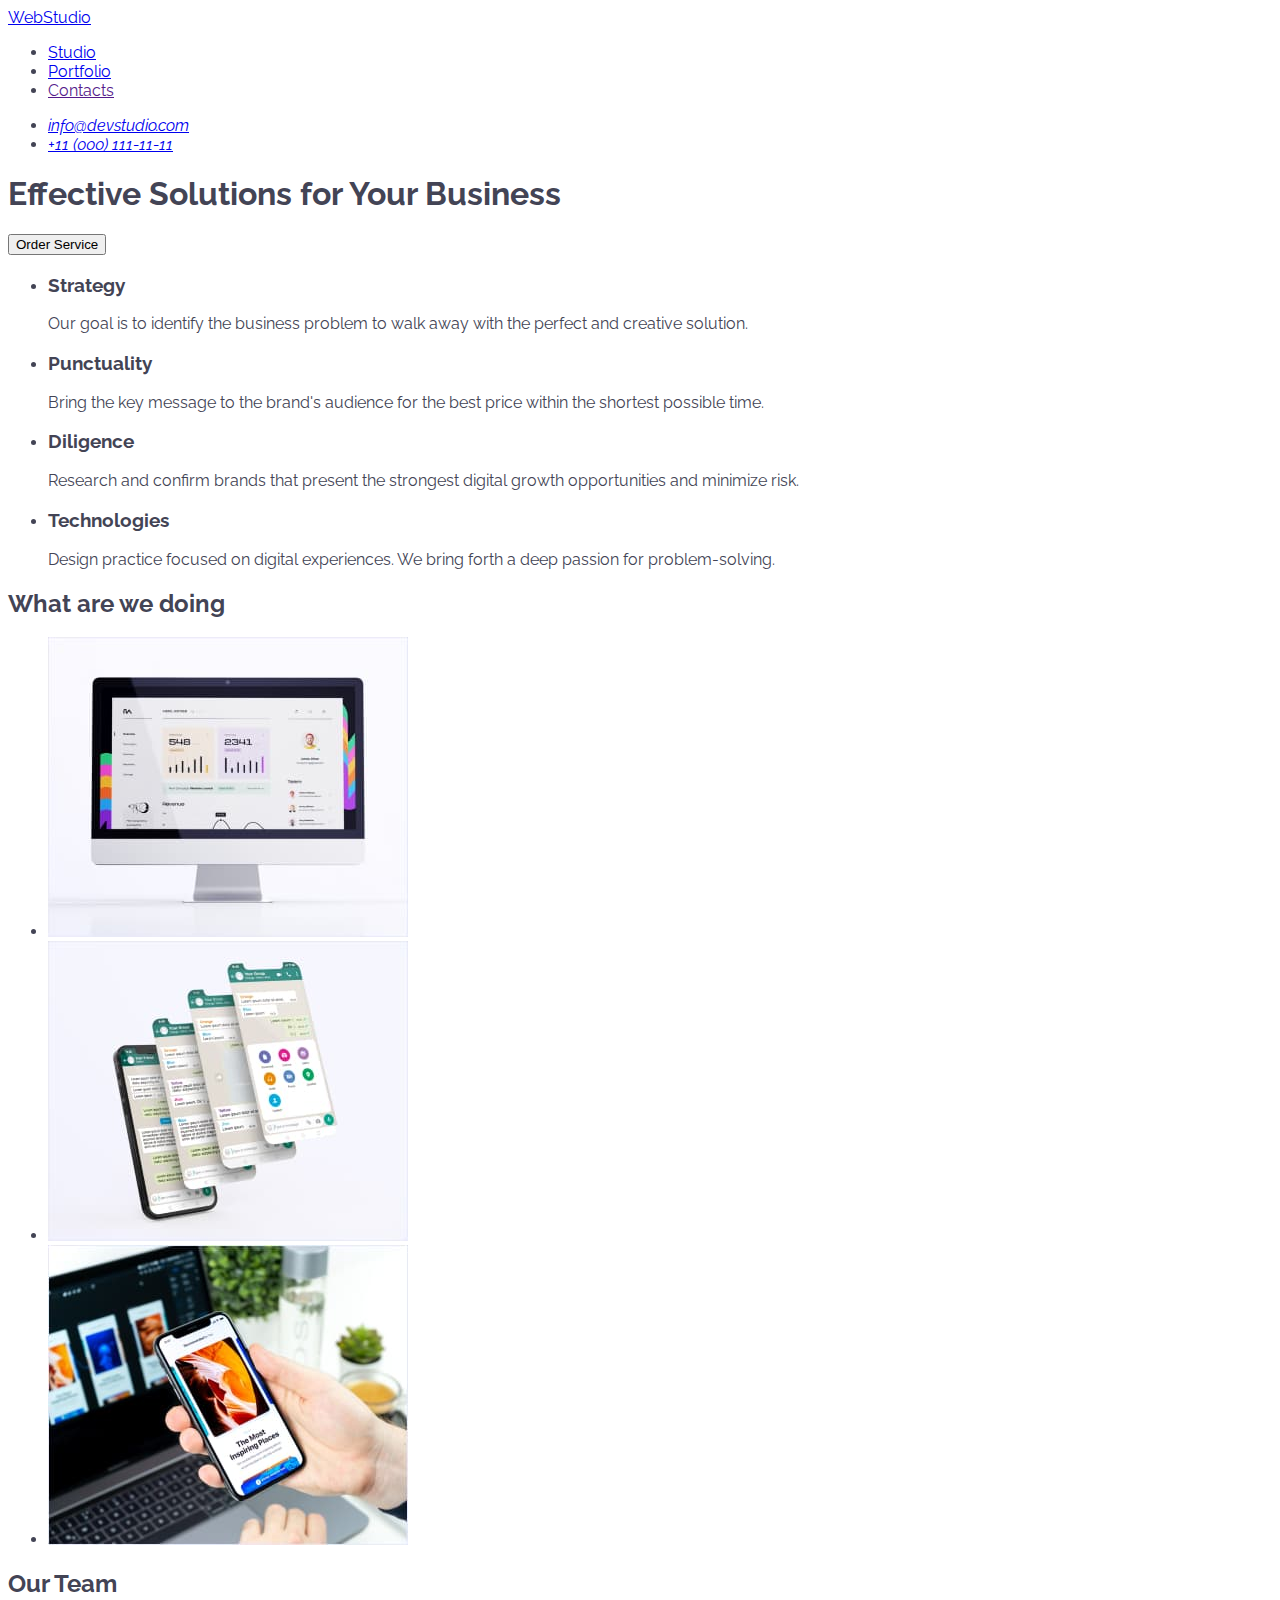
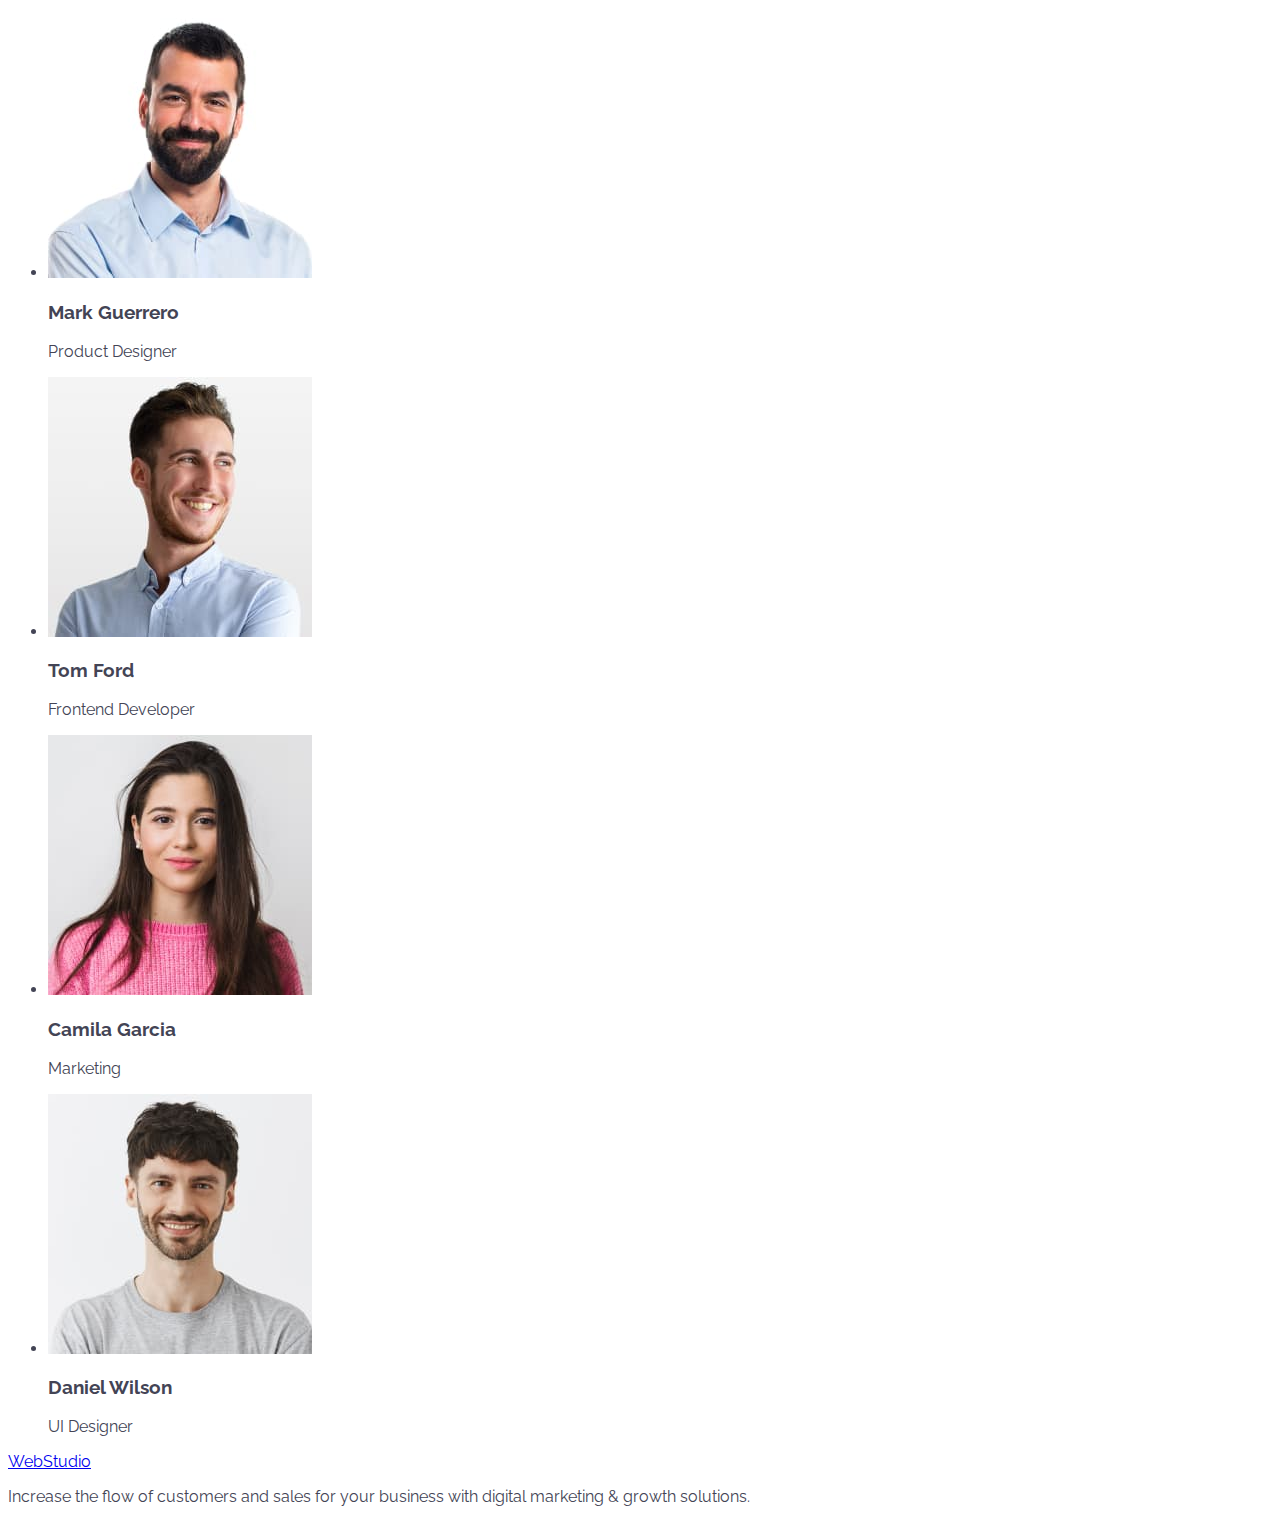
==== index.html @ 35d3d911 "repost" ====
<!DOCTYPE html>
<html lang="en">
  <head>
    <meta charset="UTF-8" />
    <meta http-equiv="X-UA-Compatible" content="IE=edge" />
    <meta name="viewport" content="width=device-width, initial-scale=1.0" />
    <title>WebStudio</title>
    <link rel="preconnect" href="https://fonts.googleapis.com" />
    <link rel="preconnect" href="https://fonts.gstatic.com" crossorigin />
    <link
      href="https://fonts.googleapis.com/css2?family=Raleway:wght@800&family=Roboto:wght@400;500;700;900&display=swap"
      rel="stylesheet"
    />
    <link rel="stylesheet" href="./css/styles.css" />
  </head>
  <body class="body">
    <header class="header">
      <nav class="header-navigation">
        <a class="header-link-logo link" href="./index.html">
          Web<span>Studio</span>
        </a>
        <ul class="header-list list">
          <li class="header-item">
            <a class="header-link link" href="./index.html">Studio</a>
          </li>
          <li class="header-item">
            <a class="header-link link" href="./portfolio.html">Portfolio</a>
          </li>
          <li class="header-item">
            <a class="header-link link" href="">Contacts</a>
          </li>
        </ul>
      </nav>
      <address class="header-address">
        <ul class="header-address-list list">
          <li class="header-address-item">
            <a class="header-address-link link" href="mailto:info@devstudio.com"
              >info@devstudio.com</a
            >
          </li>
          <li class="header-item">
            <a class="header-address-link link" href="tel:+110001111111"
              >+11 (000) 111-11-11</a
            >
          </li>
        </ul>
      </address>
    </header>
    <main>
      <section>
        <h1>Effective Solutions for Your Business</h1>
        <button type="button">Order Service</button>
      </section>
      <section>
        <h2 hidden="">description</h2>
        <ul class="list">
          <li>
            <h3>Strategy</h3>
            <p>
              Our goal is to identify the business problem to walk away with the
              perfect and creative solution.
            </p>
          </li>
          <li>
            <h3>Punctuality</h3>
            <p>
              Bring the key message to the brand's audience for the best price
              within the shortest possible time.
            </p>
          </li>
          <li>
            <h3>Diligence</h3>
            <p>
              Research and confirm brands that present the strongest digital
              growth opportunities and minimize risk.
            </p>
          </li>
          <li>
            <h3>Technologies</h3>
            <p>
              Design practice focused on digital experiences. We bring forth a
              deep passion for problem-solving.
            </p>
          </li>
        </ul>
      </section>
      <section>
        <h2>What are we doing</h2>
        <ul class="list">
          <li>
            <img
              src="./images/img1.jpg"
              alt="monitor"
              width="360"
              height="300"
            />
          </li>
          <li>
            <img src="./images/img2.jpg" alt="app" width="360" height="300" />
          </li>
          <li>
            <img src="./images/img3.jpg" alt="phone" width="360" height="300" />
          </li>
        </ul>
      </section>
      <section>
        <h2>Our Team</h2>
        <ul class="list">
          <li>
            <img
              src="./images/photo1.jpg"
              alt="photo1"
              width="264"
              height="260"
            />
            <h3>Mark Guerrero</h3>
            <p>Product Designer</p>
          </li>
          <li>
            <img
              src="./images/photo2.jpg"
              alt="photo2"
              width="264"
              height="260"
            />
            <h3>Tom Ford</h3>
            <p>Frontend Developer</p>
          </li>
          <li>
            <img
              src="./images/photo3.jpg"
              alt="photo3"
              width="264"
              height="260"
            />
            <h3>Camila Garcia</h3>
            <p>Marketing</p>
          </li>
          <li>
            <img
              src="./images/photo4.jpg"
              alt="photo4"
              width="264"
              height="260"
            />
            <h3>Daniel Wilson</h3>
            <p>UI Designer</p>
          </li>
        </ul>
      </section>
    </main>
    <footer>
      <h2 hidden="">attitude</h2>
      <a class="header-link link" href="./index.html">WebStudio</a>
      <p>
        Increase the flow of customers and sales for your business with digital
        marketing & growth solutions.
      </p>
    </footer>
  </body>
</html>
---- css/styles.css ----
body {
  font-family: "Roboto", sans-serif;
  font-family: "Raleway", sans-serif;
  color: #434455;
  background-color: #ffffff;
}
:root {
  --color-iris: rgba(77, 90, 229);
  --color-ocean: rgba(64, 75, 191);
  --color-navy-blue: rgba(46, 47, 66);
  --color-green: rgba(49, 208, 170);
  --color-slate: rgba(67, 68, 85);
  --color-light-slate: rgba(142, 143, 153);
  --color-cornflower: rgba(231, 233, 252);
  --color-cloud: rgba(244, 244, 253);
  --color-navy-blue-modal: rgba(46, 47, 66);
  --color-grey: rgba(46, 47, 66);
  --color-white: rgba(255, 255, 255);
  --color-dairy: rgba(252, 252, 252);
}
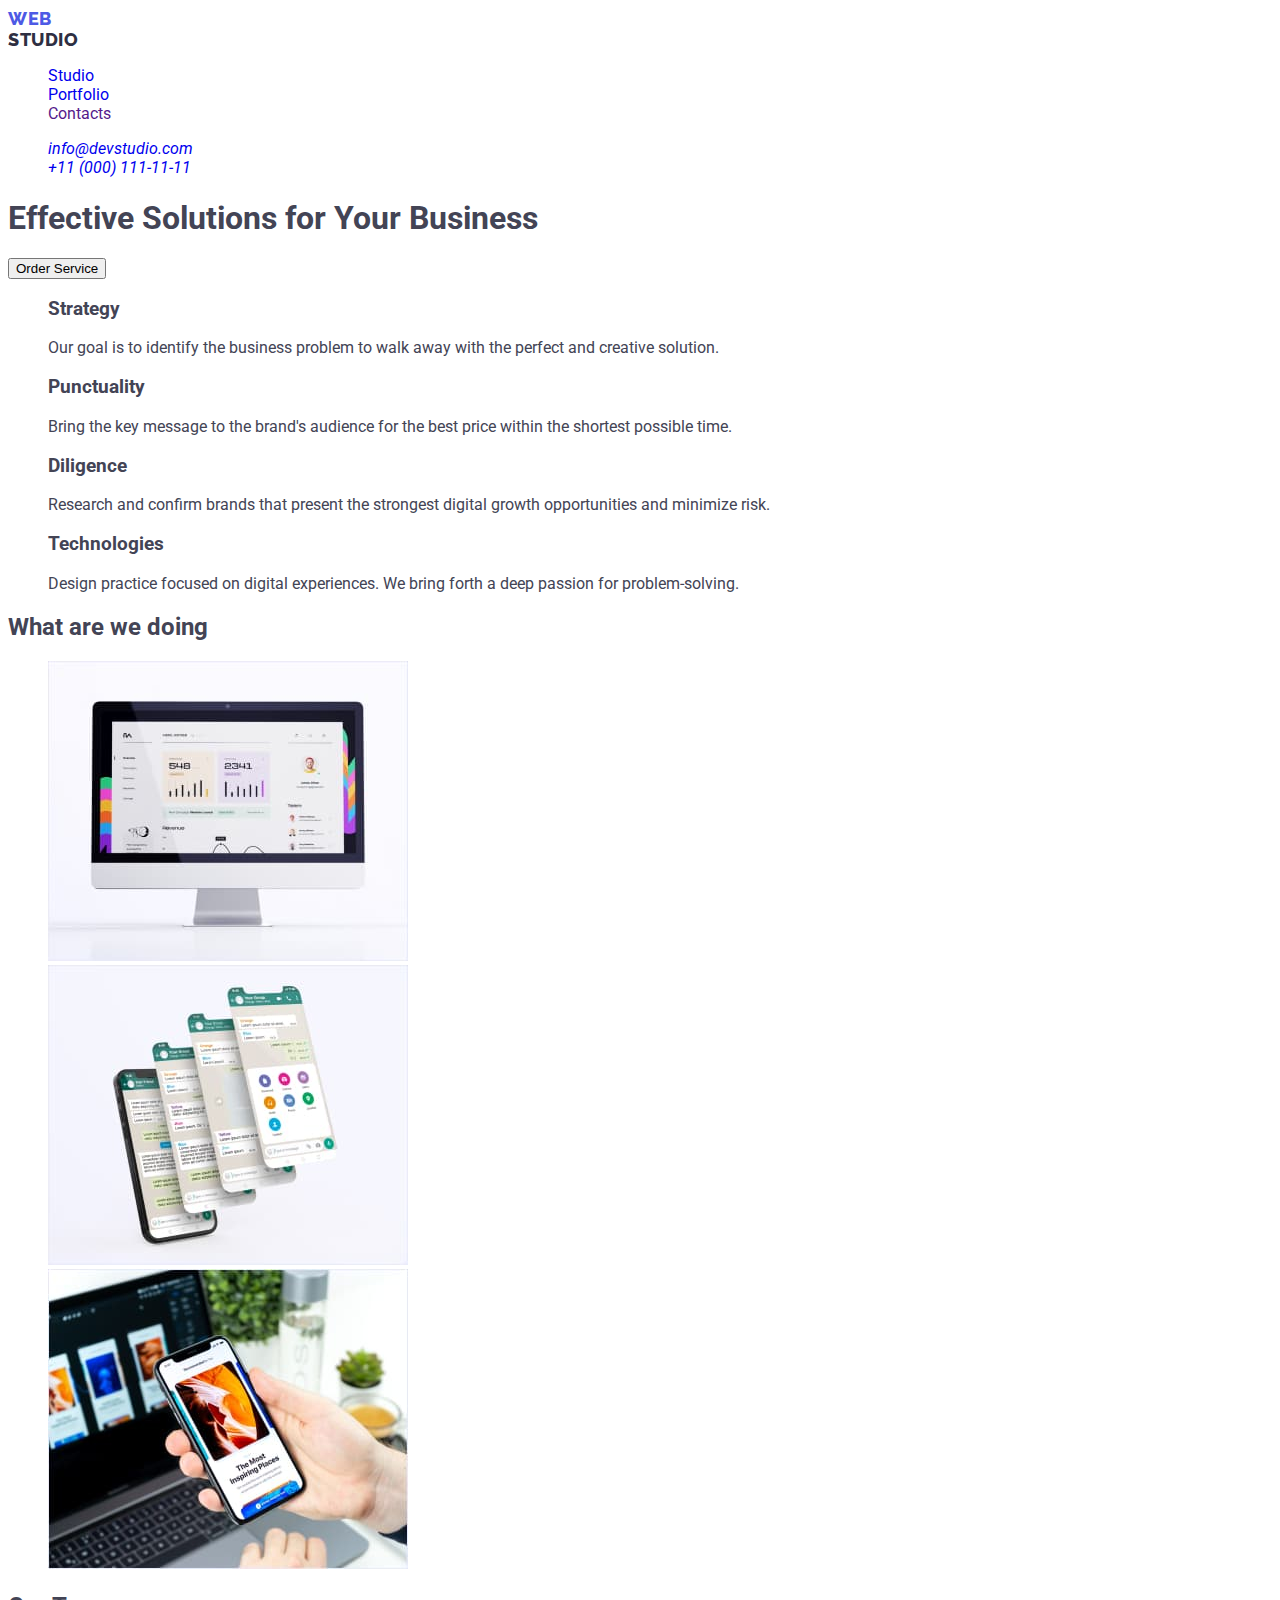
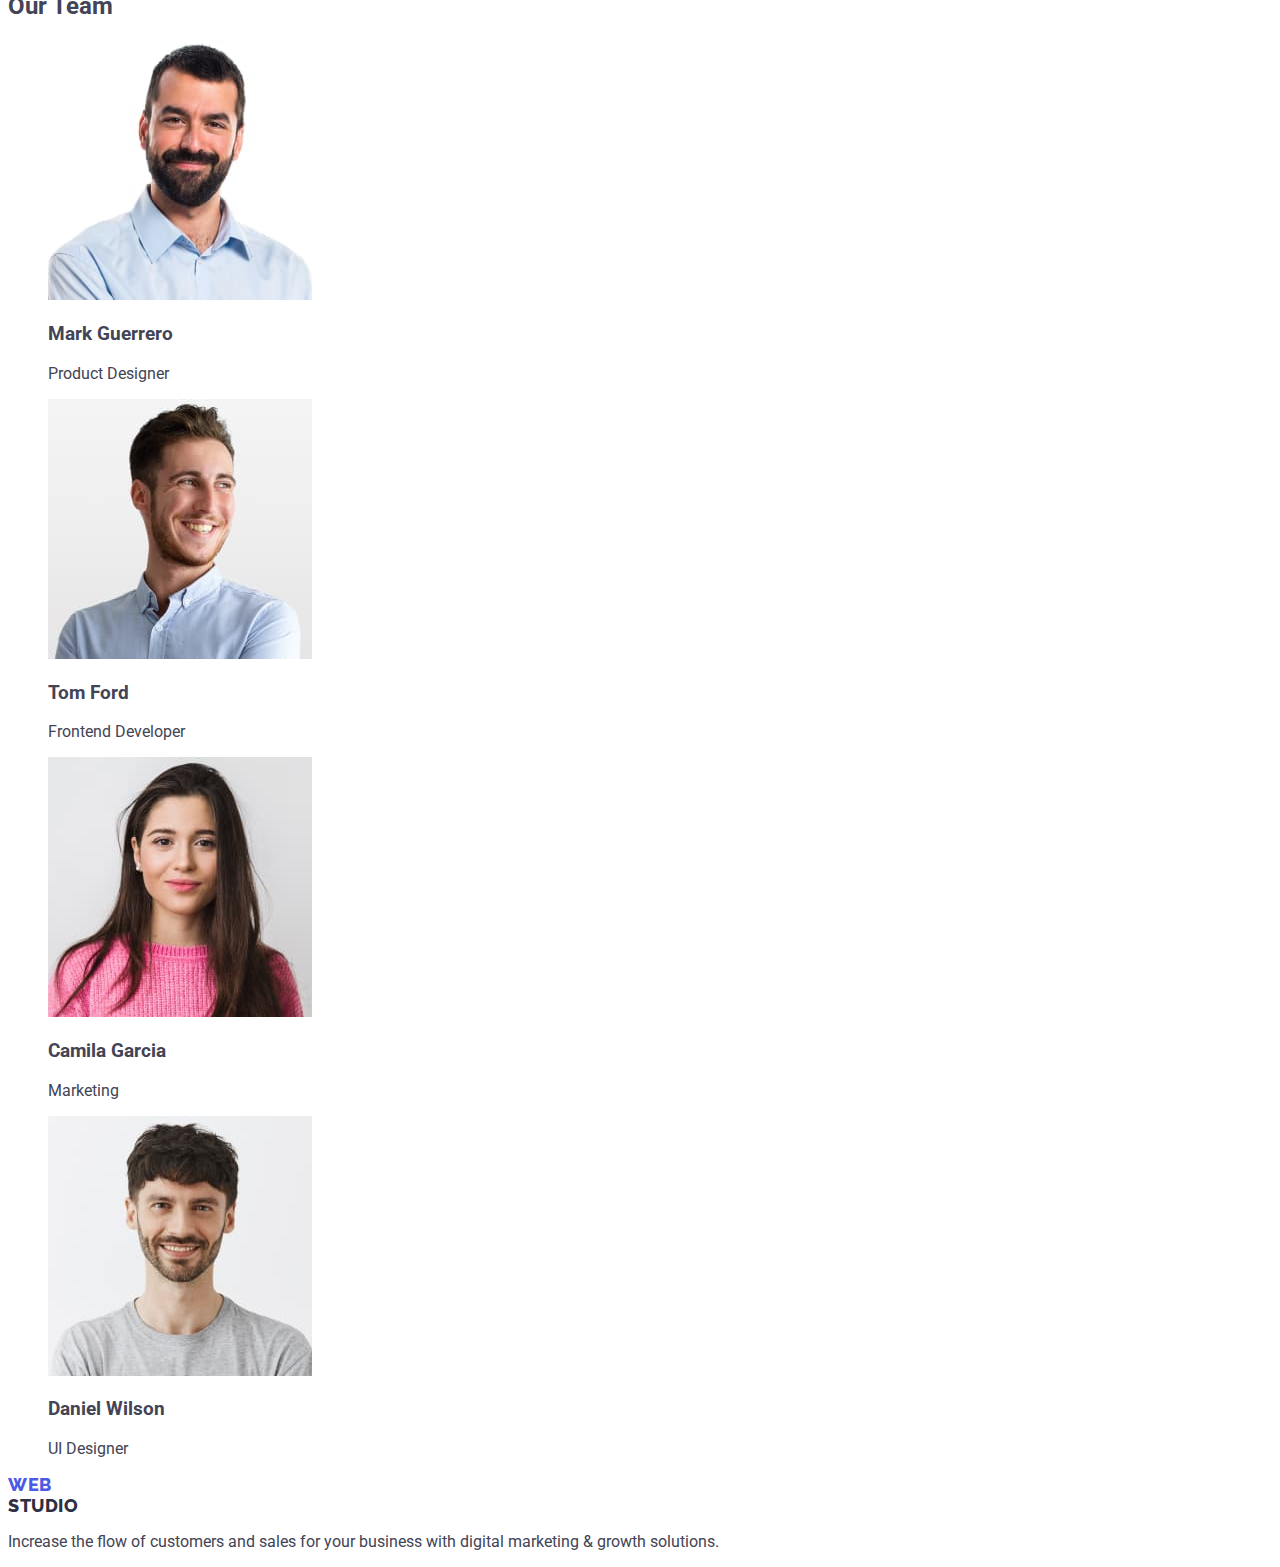
==== commit 44c35f52: "repost" ====
--- a/index.html
+++ b/index.html
@@ -17,7 +17,7 @@
     <header class="header">
       <nav class="header-navigation">
         <a class="header-link-logo link" href="./index.html">
-          Web<span>Studio</span>
+          Web<span class="header-link-logo-second">Studio</span>
         </a>
         <ul class="header-list list">
           <li class="header-item">
@@ -47,13 +47,13 @@
       </address>
     </header>
     <main>
-      <section>
-        <h1>Effective Solutions for Your Business</h1>
-        <button type="button">Order Service</button>
+      <section class="hero">
+        <h1 class="hero-title">Effective Solutions for Your Business</h1>
+        <button class="hero-btn" type="button">Order Service</button>
       </section>
-      <section>
+      <section class="about">
         <h2 hidden="">description</h2>
-        <ul class="list">
+        <ul class="about-list list">
           <li>
             <h3>Strategy</h3>
             <p>
@@ -151,7 +151,9 @@
     </main>
     <footer>
       <h2 hidden="">attitude</h2>
-      <a class="header-link link" href="./index.html">WebStudio</a>
+      <a class="header-link-logo link" href="./index.html">
+        Web<span class="header-link-logo-second">Studio</span>
+      </a>
       <p>
         Increase the flow of customers and sales for your business with digital
         marketing & growth solutions.
--- a/css/styles.css
+++ b/css/styles.css
@@ -1,6 +1,6 @@
 body {
   font-family: "Roboto", sans-serif;
-  font-family: "Raleway", sans-serif;
+
   color: #434455;
   background-color: #ffffff;
 }
@@ -18,3 +18,50 @@
   --color-white: rgba(255, 255, 255);
   --color-dairy: rgba(252, 252, 252);
 }
+.list {
+  list-style: none;
+}
+.link {
+  text-decoration: none;
+}
+
+.header {
+}
+.header-navigation {
+}
+.header-link-logo {
+  font-family: "Raleway", sans-serif;
+  font-weight: 800;
+  font-size: 18px;
+  line-height: 1.17;
+  letter-spacing: 0.03em;
+  text-transform: uppercase;
+  color: #4d5ae5;
+}
+.header-link-logo-second {
+  font-family: "Raleway";
+  font-weight: 800;
+  font-size: 18px;
+  line-height: 1.17;
+  display: flex;
+  align-items: center;
+  letter-spacing: 0.03em;
+  text-transform: uppercase;
+  color: #2e2f42;
+}
+
+.header-list {
+}
+
+.header-item {
+}
+.header-link {
+}
+.header-address {
+}
+.header-address-list {
+}
+.header-address-item {
+}
+.header-address-link {
+}
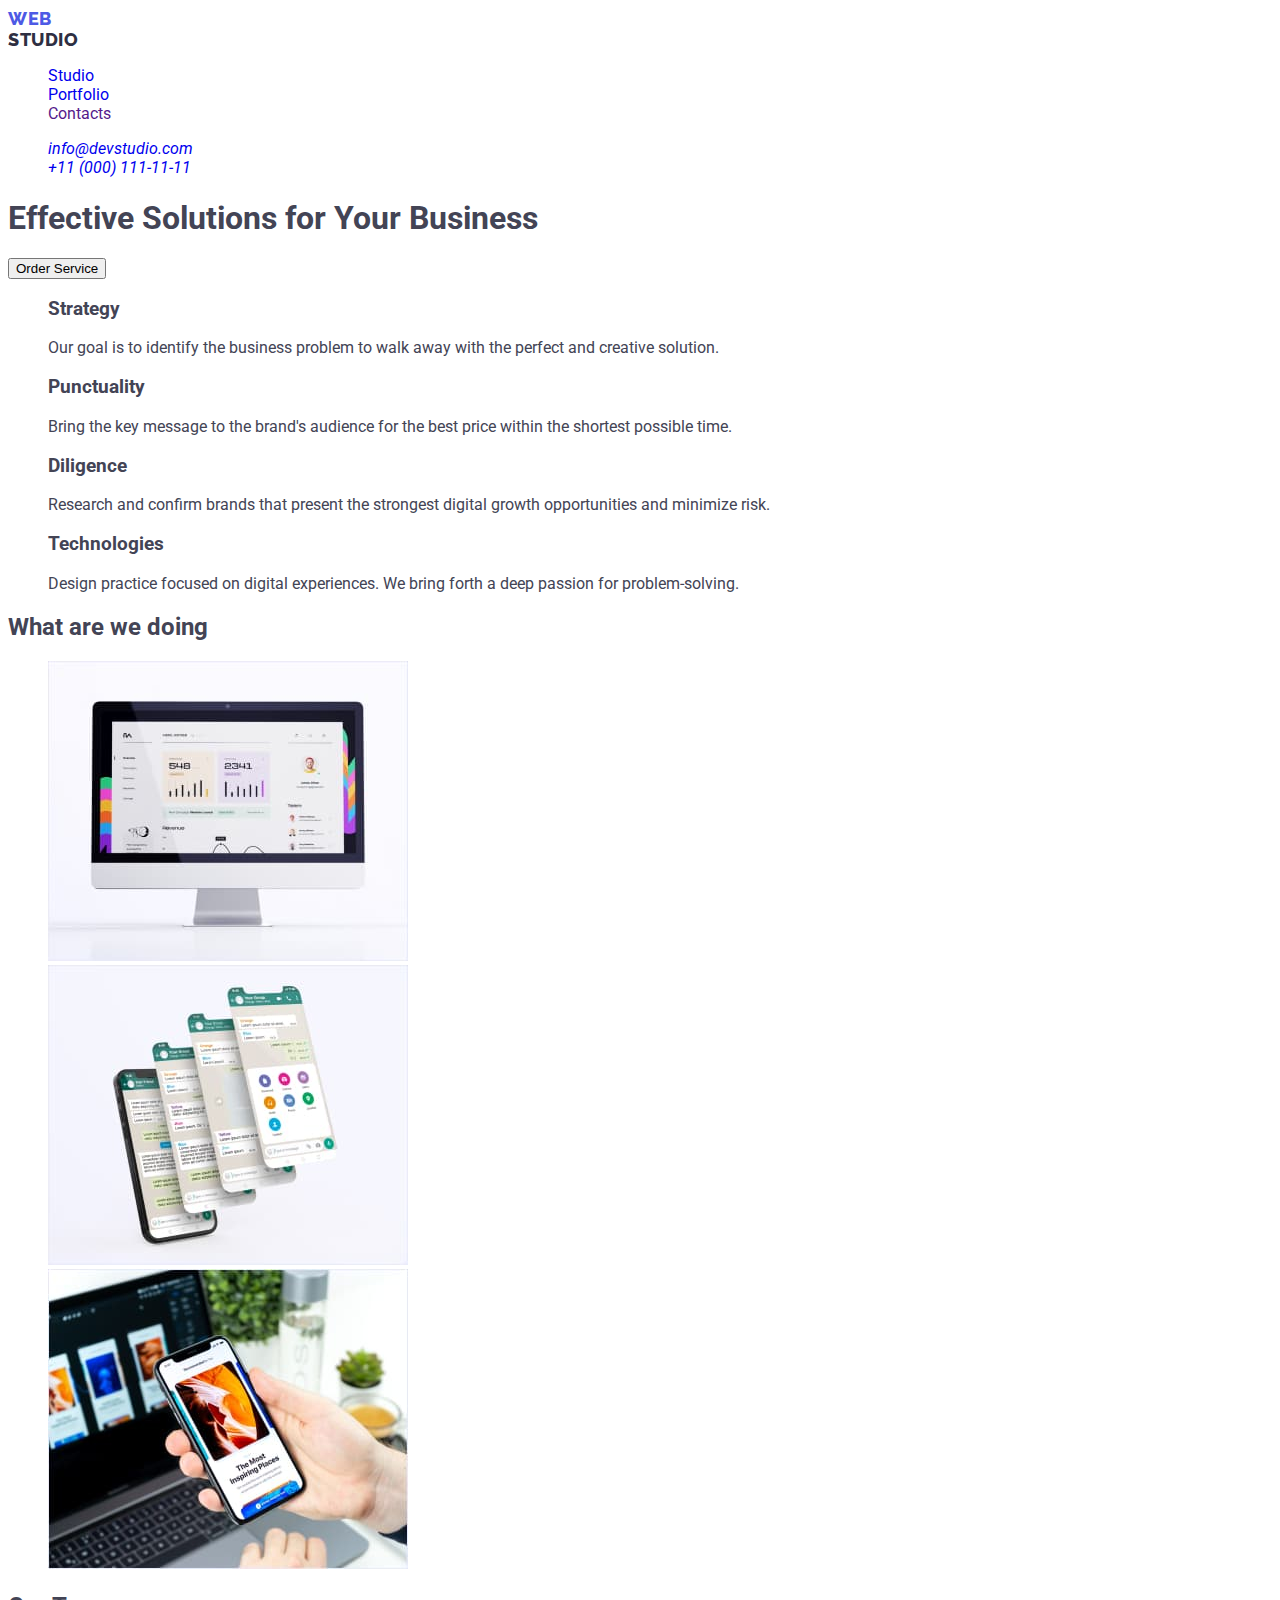
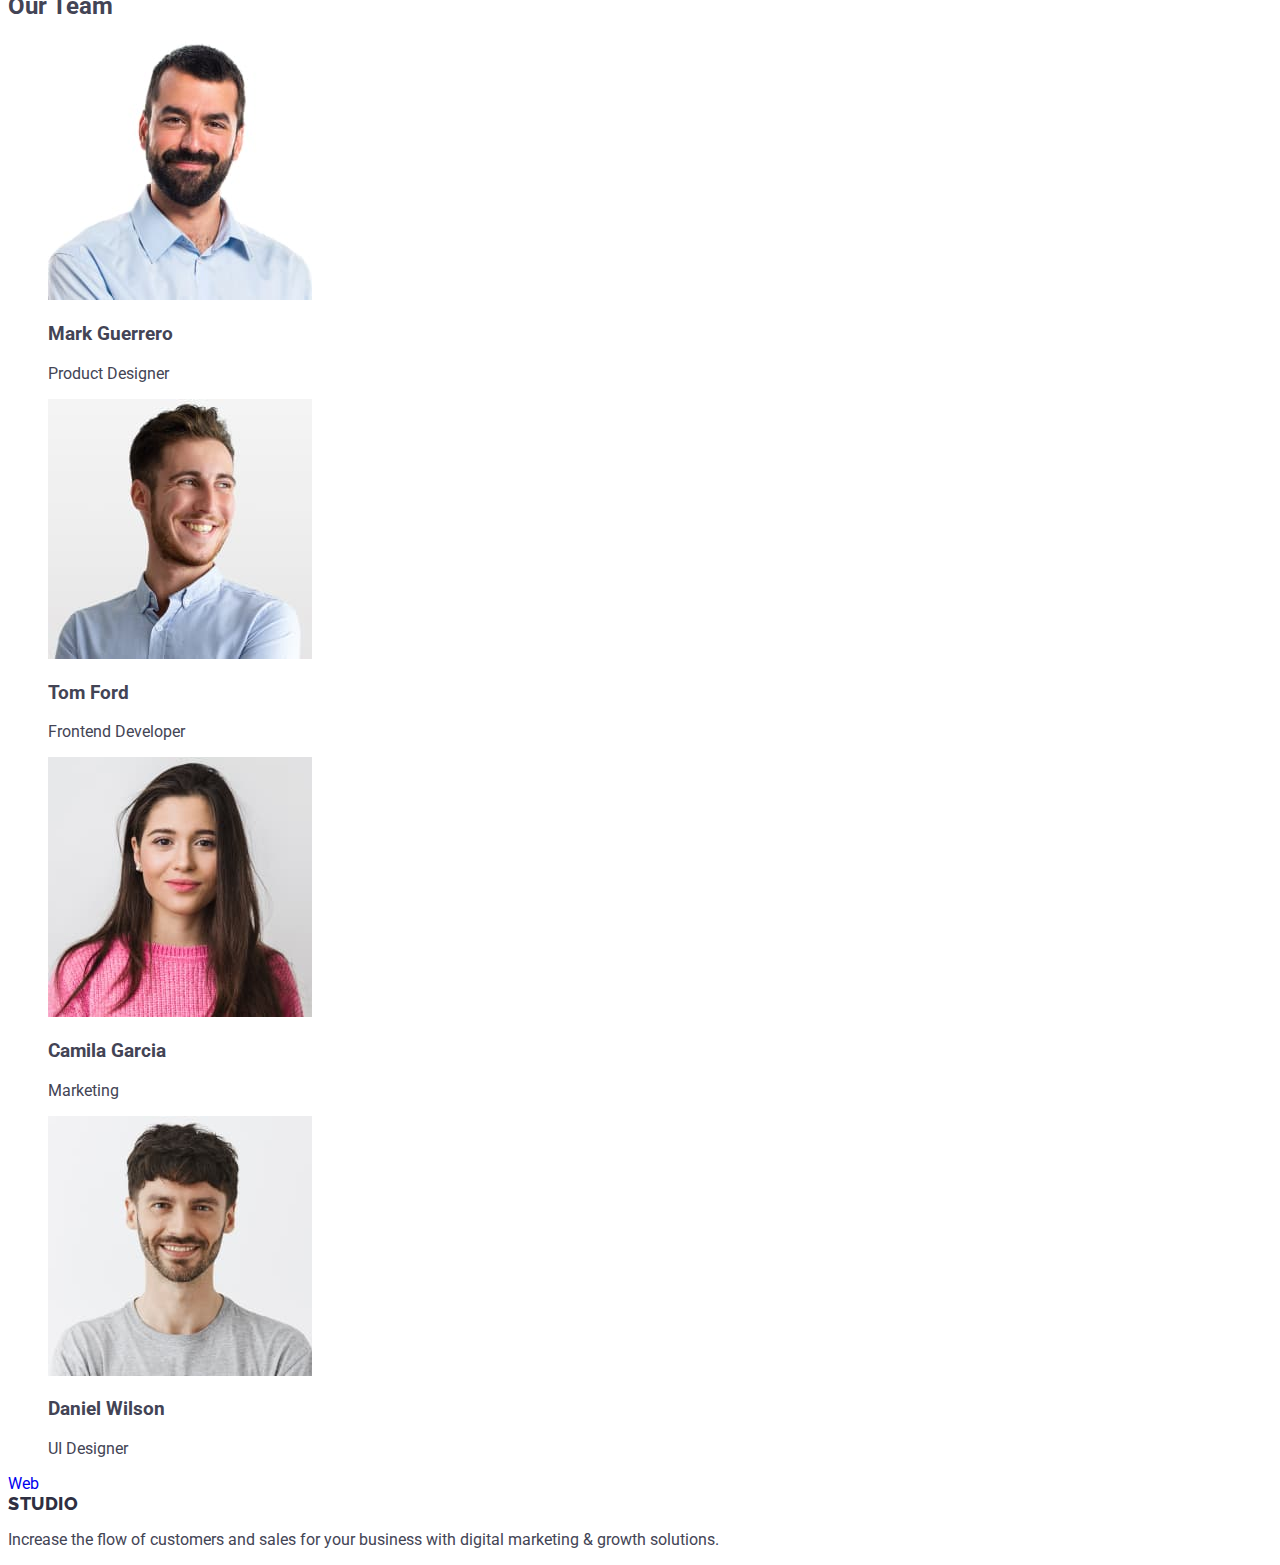
==== commit cee31c3f: "repost" ====
--- a/index.html
+++ b/index.html
@@ -151,7 +151,7 @@
     </main>
     <footer>
       <h2 hidden="">attitude</h2>
-      <a class="header-link-logo link" href="./index.html">
+      <a class="footer-link-logo link" href="./index.html">
         Web<span class="header-link-logo-second">Studio</span>
       </a>
       <p>
--- a/css/styles.css
+++ b/css/styles.css
@@ -5,18 +5,9 @@
   background-color: #ffffff;
 }
 :root {
-  --color-iris: rgba(77, 90, 229);
-  --color-ocean: rgba(64, 75, 191);
-  --color-navy-blue: rgba(46, 47, 66);
-  --color-green: rgba(49, 208, 170);
-  --color-slate: rgba(67, 68, 85);
-  --color-light-slate: rgba(142, 143, 153);
-  --color-cornflower: rgba(231, 233, 252);
-  --color-cloud: rgba(244, 244, 253);
-  --color-navy-blue-modal: rgba(46, 47, 66);
-  --color-grey: rgba(46, 47, 66);
-  --color-white: rgba(255, 255, 255);
-  --color-dairy: rgba(252, 252, 252);
+  --main-title-color:  #2E2F42;
+  --second-title-color: #434455;
+  --therd-title-color: #4D5AE5 
 }
 .list {
   list-style: none;
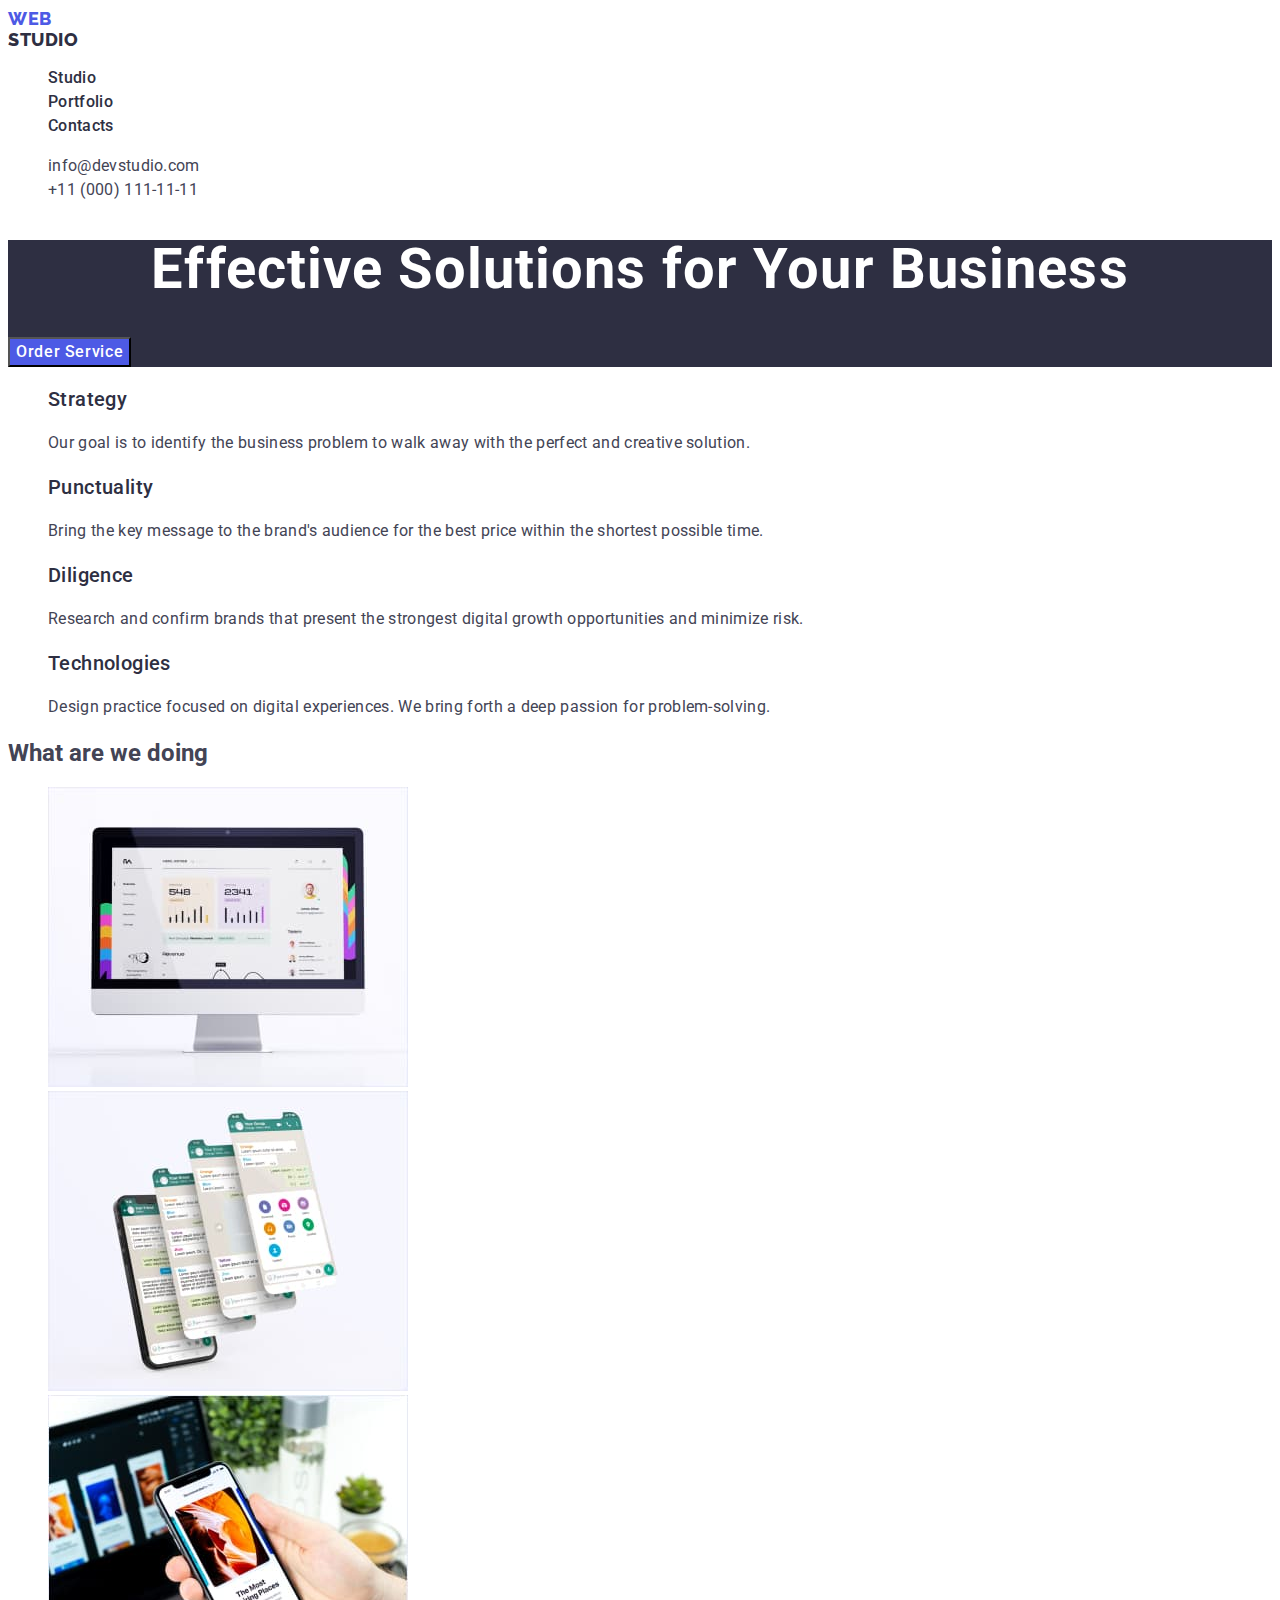
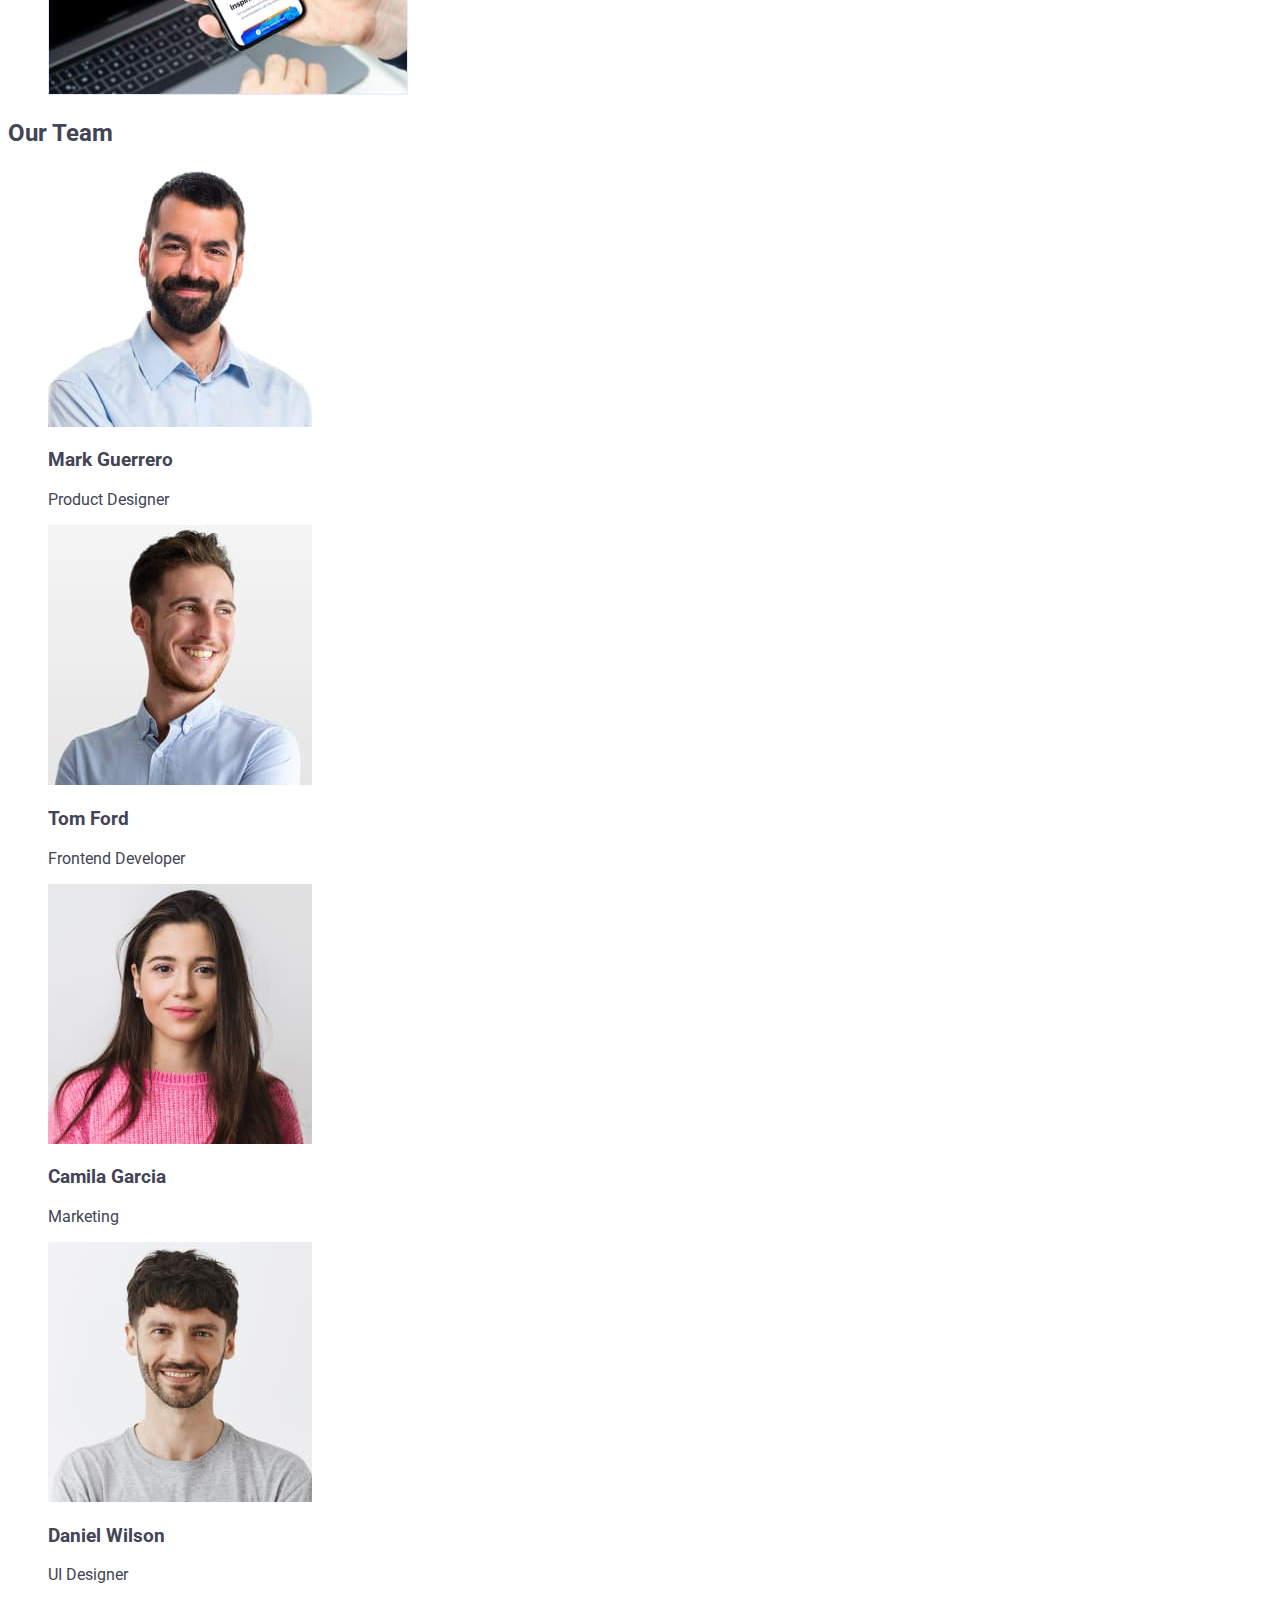
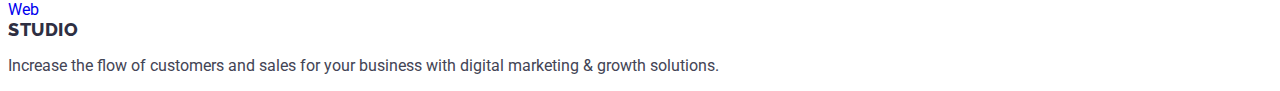
==== commit e49328f6: "repost" ====
--- a/index.html
+++ b/index.html
@@ -52,32 +52,32 @@
         <button class="hero-btn" type="button">Order Service</button>
       </section>
       <section class="about">
-        <h2 hidden="">description</h2>
+        <h2 class="about-hidden" hidden="">description</h2>
         <ul class="about-list list">
-          <li>
-            <h3>Strategy</h3>
-            <p>
+          <li class="about-item">
+            <h3 class="about-title">Strategy</h3>
+            <p class="about-text">
               Our goal is to identify the business problem to walk away with the
               perfect and creative solution.
             </p>
           </li>
-          <li>
-            <h3>Punctuality</h3>
-            <p>
+          <li class="about-item">
+            <h3 class="about-title">Punctuality</h3>
+            <p class="about-text">
               Bring the key message to the brand's audience for the best price
               within the shortest possible time.
             </p>
           </li>
-          <li>
-            <h3>Diligence</h3>
-            <p>
+          <li class="about-item">
+            <h3 class="about-title">Diligence</h3>
+            <p class="about-text">
               Research and confirm brands that present the strongest digital
               growth opportunities and minimize risk.
             </p>
           </li>
-          <li>
-            <h3>Technologies</h3>
-            <p>
+          <li class="about-item">
+            <h3 class="about-title">Technologies</h3>
+            <p class="about-text">
               Design practice focused on digital experiences. We bring forth a
               deep passion for problem-solving.
             </p>
--- a/css/styles.css
+++ b/css/styles.css
@@ -5,9 +5,9 @@
   background-color: #ffffff;
 }
 :root {
-  --main-title-color:  #2E2F42;
+  --main-title-color: #2e2f42;
   --second-title-color: #434455;
-  --therd-title-color: #4D5AE5 
+  --therd-title-color: #4d5ae5;
 }
 .list {
   list-style: none;
@@ -15,6 +15,8 @@
 .link {
   text-decoration: none;
 }
+
+/* ------HEADER------ */
 
 .header {
 }
@@ -41,18 +43,83 @@
   color: #2e2f42;
 }
 
-.header-list {
+.header-link {
+  font-weight: 500;
+  font-size: 16px;
+  line-height: 1.5;
+  letter-spacing: 0.02em;
+  color: var(--main-title-color);
+}
+.header-link:hover,
+.header-link:focus {
+  color: #404bbf;
+}
+.header-address {
+  font-style: normal;
+}
+.header-address-link {
+  font-style: normal;
+  font-weight: 400;
+  font-size: 16px;
+  line-height: 1.5;
+  letter-spacing: 0.02em;
+  color: #434455;
+}
+.header-address-link:hover,
+.header-address-link:focus {
+  color: #404bbf;
+}
+/* ------HERO------ */
+
+.hero {
+  background-color: var(--main-title-color);
+}
+.hero-title {
+  font-weight: 700;
+  font-size: 56px;
+  line-height: 1.07;
+  text-align: center;
+  letter-spacing: 0.02em;
+  color: #ffffff;
+}
+.hero-btn {
+  font-family: "Roboto";
+  font-style: normal;
+  background-color: var(--therd-title-color);
+  font-weight: 500;
+  font-size: 16px;
+  line-height: 1.5;
+  display: flex;
+  align-items: center;
+  letter-spacing: 0.04em;
+  color: #ffffff;
+  cursor: pointer;
+}
+.hero-btn:hover,
+.hero-btn:focus {
+  background: #404bbf;
 }
 
-.header-item {
+/* -----ABOUT----- */
+
+.about {
 }
-.header-link {
+.about-list {
 }
-.header-address {
+.list {
 }
-.header-address-list {
+.about-item {
 }
-.header-address-item {
+.about-title {
+  font-weight: 500;
+  font-size: 20px;
+  line-height: 1.2;
+  letter-spacing: 0.02em;
+  color: var(--main-title-color);
 }
-.header-address-link {
+.about-text {
+  font-size: 16px;
+  line-height: 1.5;
+  letter-spacing: 0.02em;
+  color: var(--second-title-color);
 }
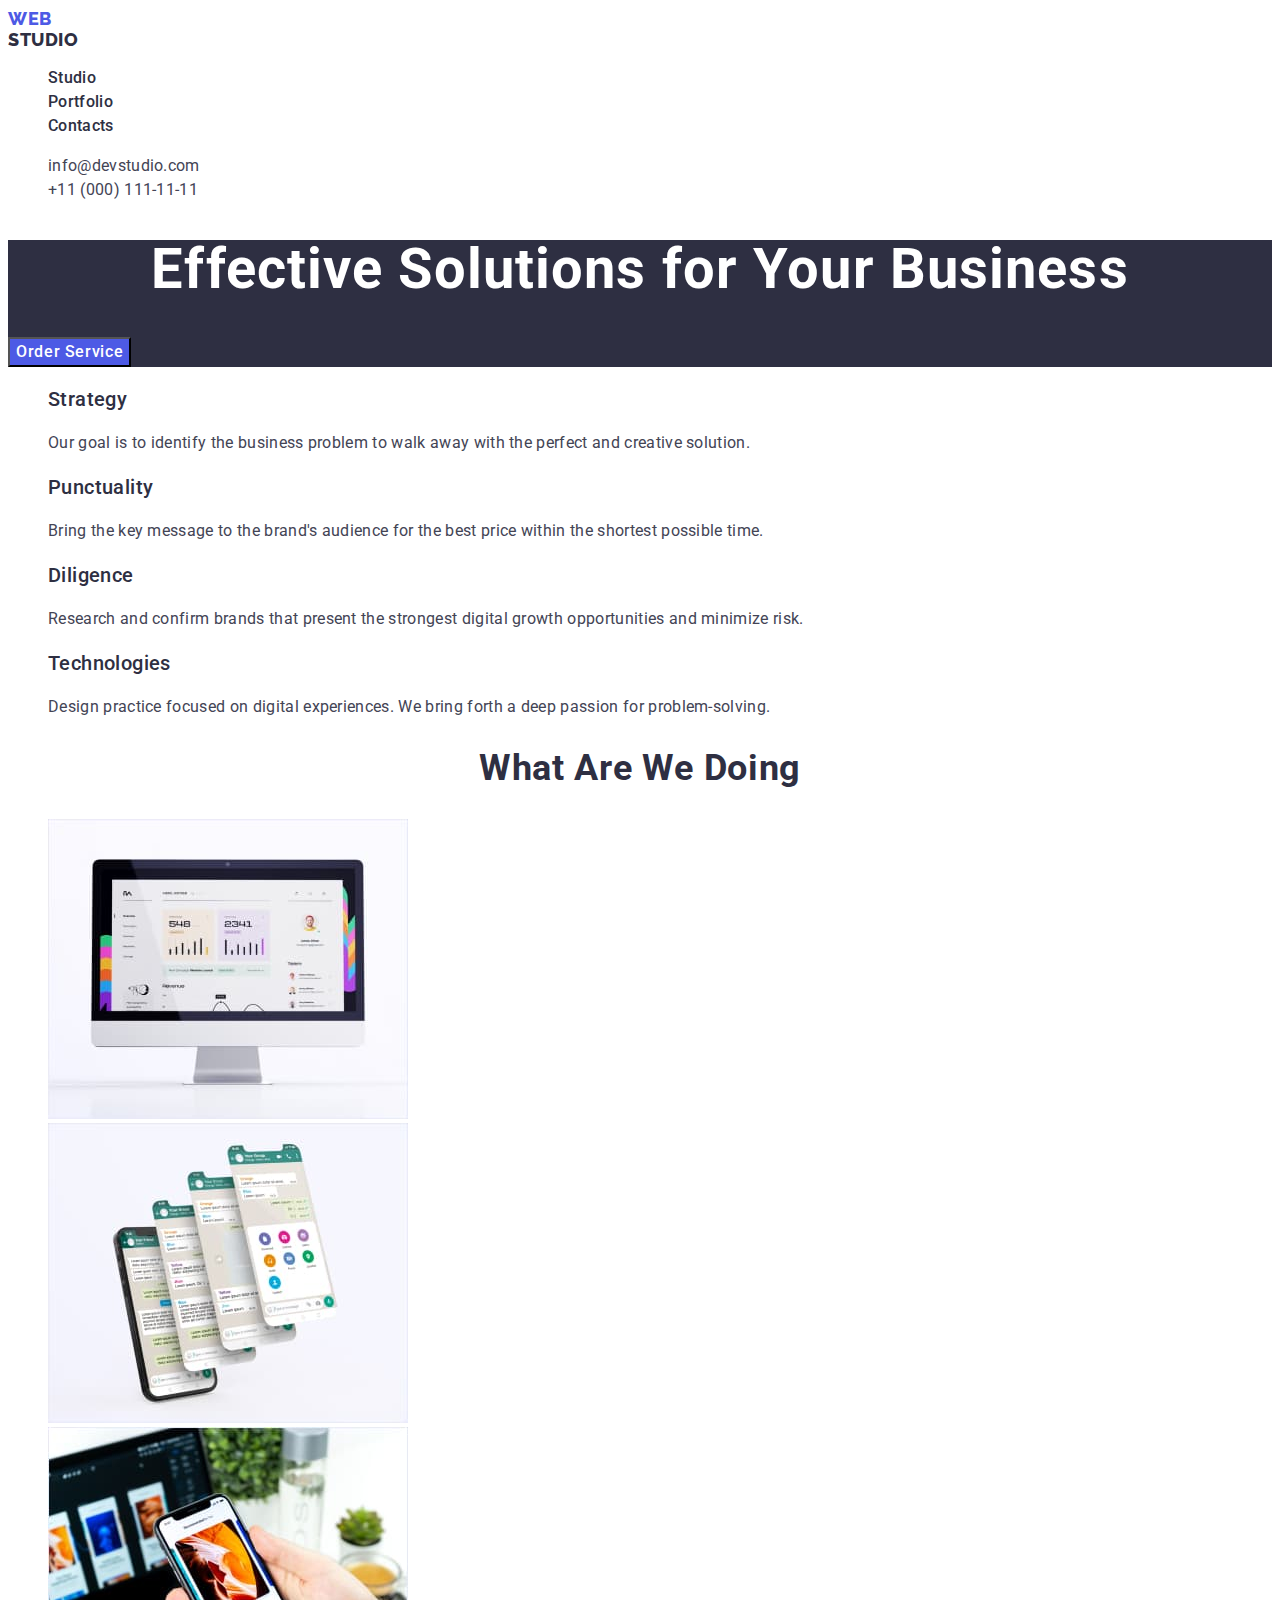
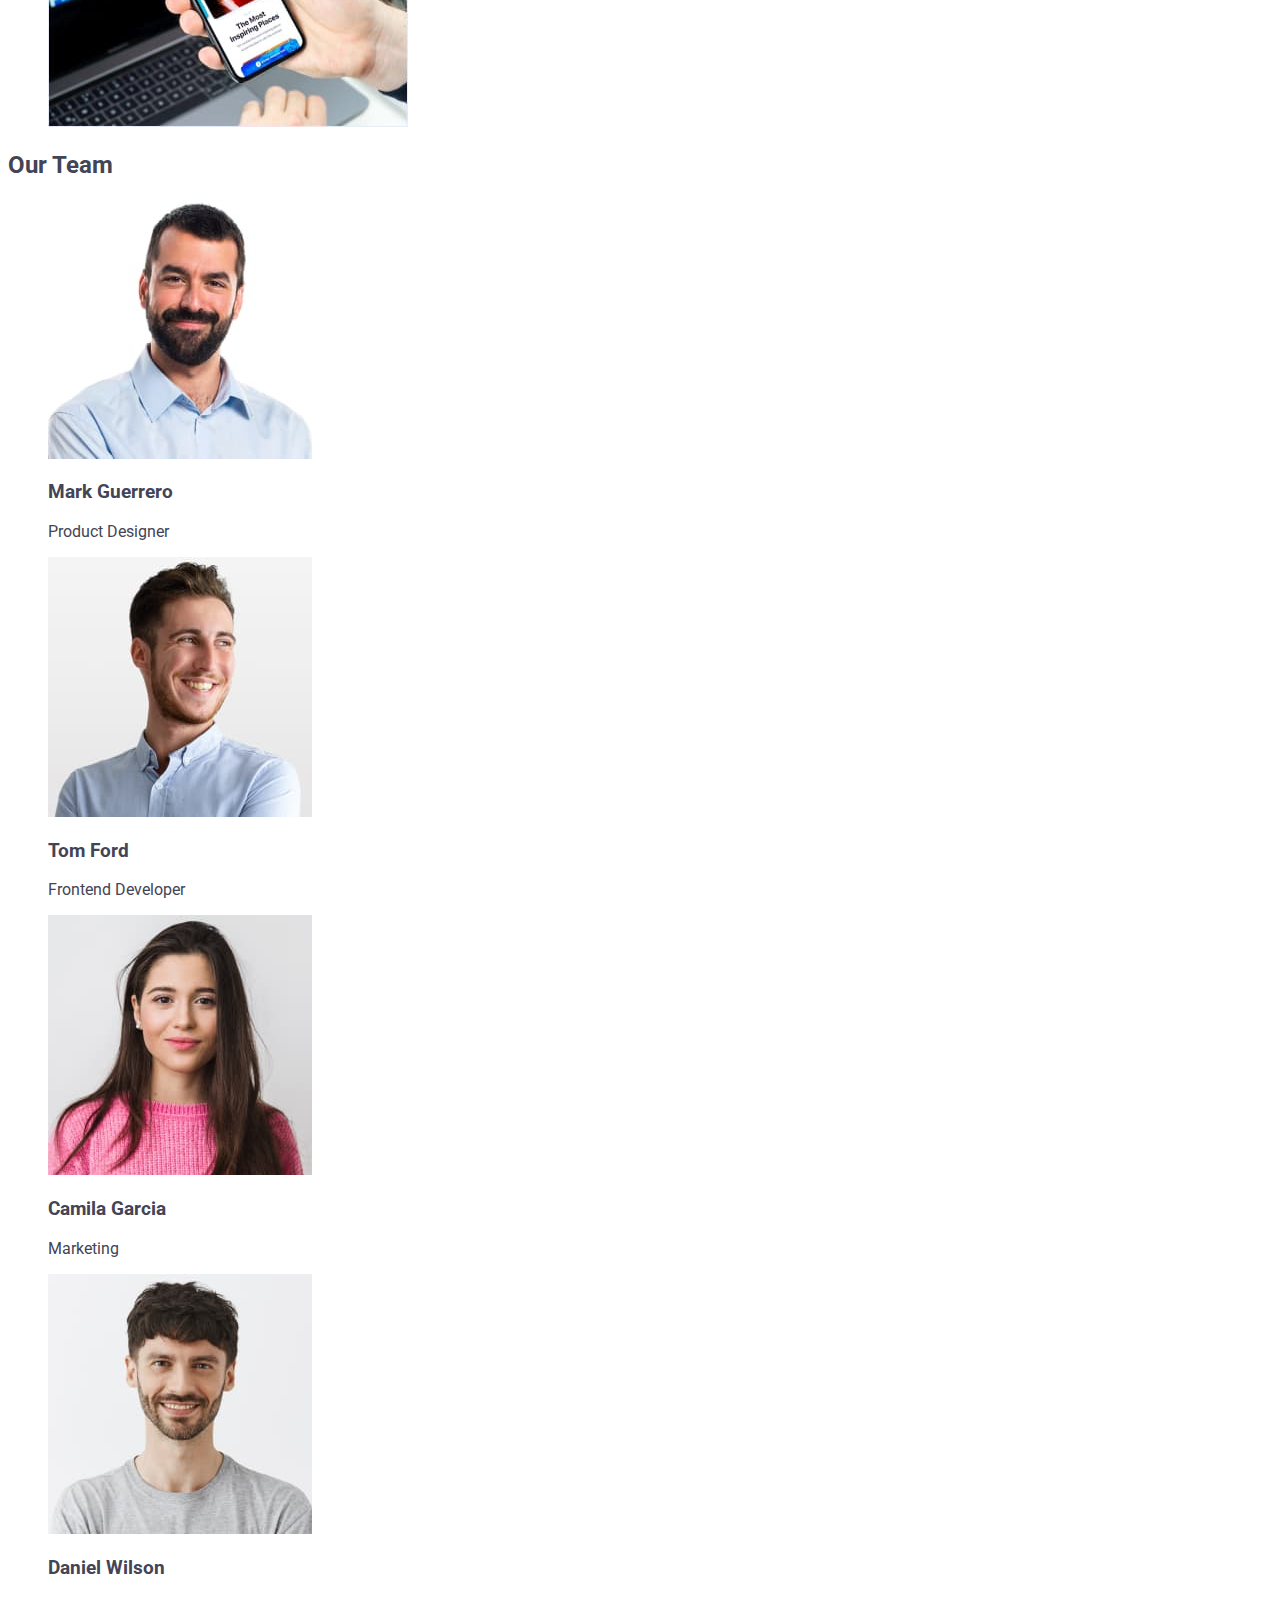
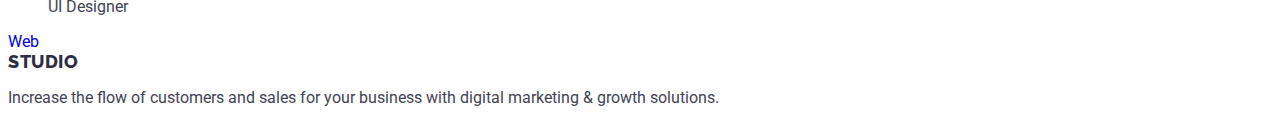
==== commit 1e28da36: "repost" ====
--- a/index.html
+++ b/index.html
@@ -84,10 +84,10 @@
           </li>
         </ul>
       </section>
-      <section>
-        <h2>What are we doing</h2>
-        <ul class="list">
-          <li>
+      <section class="benefits">
+        <h2 class="benefits-title">What are we doing</h2>
+        <ul class="benefits-list list">
+          <li class="benefits-item">
             <img
               src="./images/img1.jpg"
               alt="monitor"
@@ -95,10 +95,10 @@
               height="300"
             />
           </li>
-          <li>
+          <li class="benefits-item">
             <img src="./images/img2.jpg" alt="app" width="360" height="300" />
           </li>
-          <li>
+          <li class="benefits-item">
             <img src="./images/img3.jpg" alt="phone" width="360" height="300" />
           </li>
         </ul>
--- a/css/styles.css
+++ b/css/styles.css
@@ -83,7 +83,7 @@
   color: #ffffff;
 }
 .hero-btn {
-  font-family: "Roboto";
+  font-family: "Roboto", sans-serif;
   font-style: normal;
   background-color: var(--therd-title-color);
   font-weight: 500;
@@ -123,3 +123,22 @@
   letter-spacing: 0.02em;
   color: var(--second-title-color);
 }
+/* -----BENEFITS----- */
+.benefits {
+}
+.benefits-title {
+  font-weight: 700;
+  font-size: 36px;
+  line-height: 1.11;
+  text-align: center;
+  letter-spacing: 0.02em;
+  text-transform: capitalize;
+  color: var(--main-title-color);
+}
+.benefits-list {
+}
+.list {
+}
+.benefits-item {
+}
+
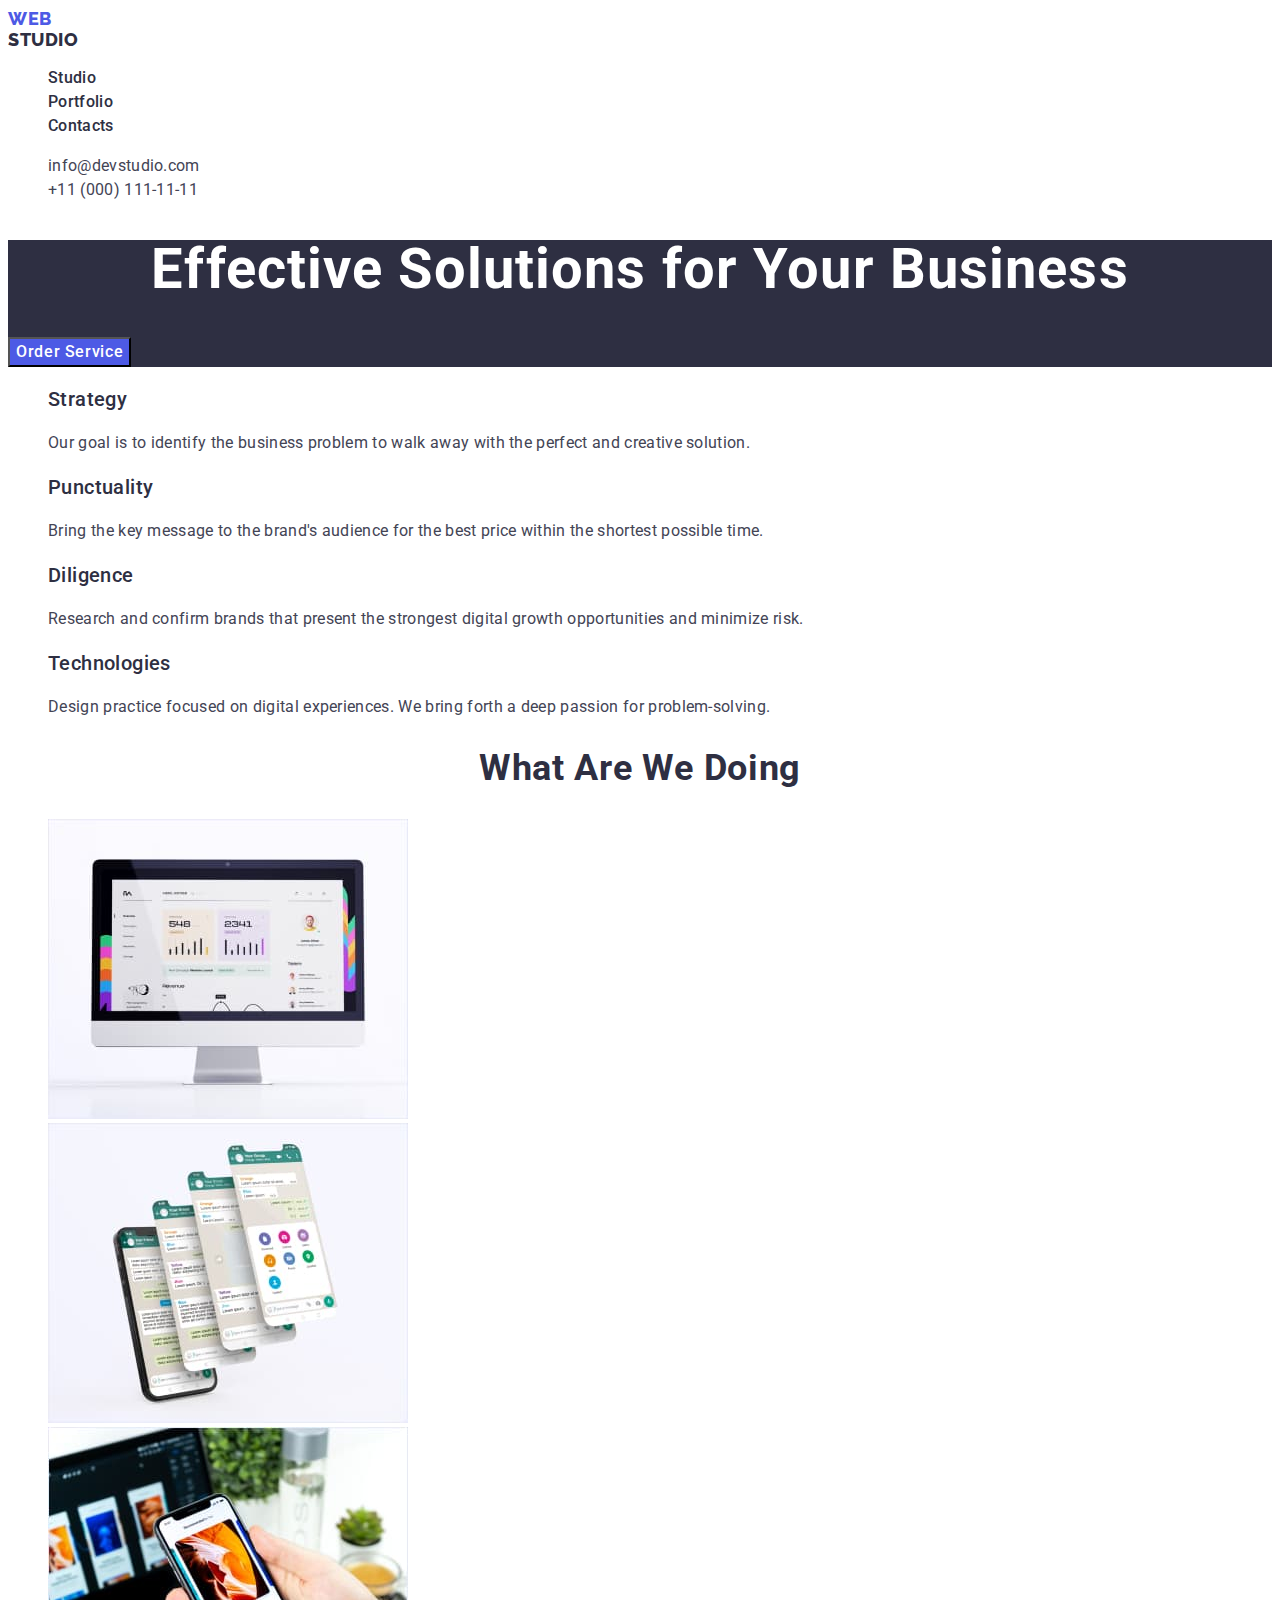
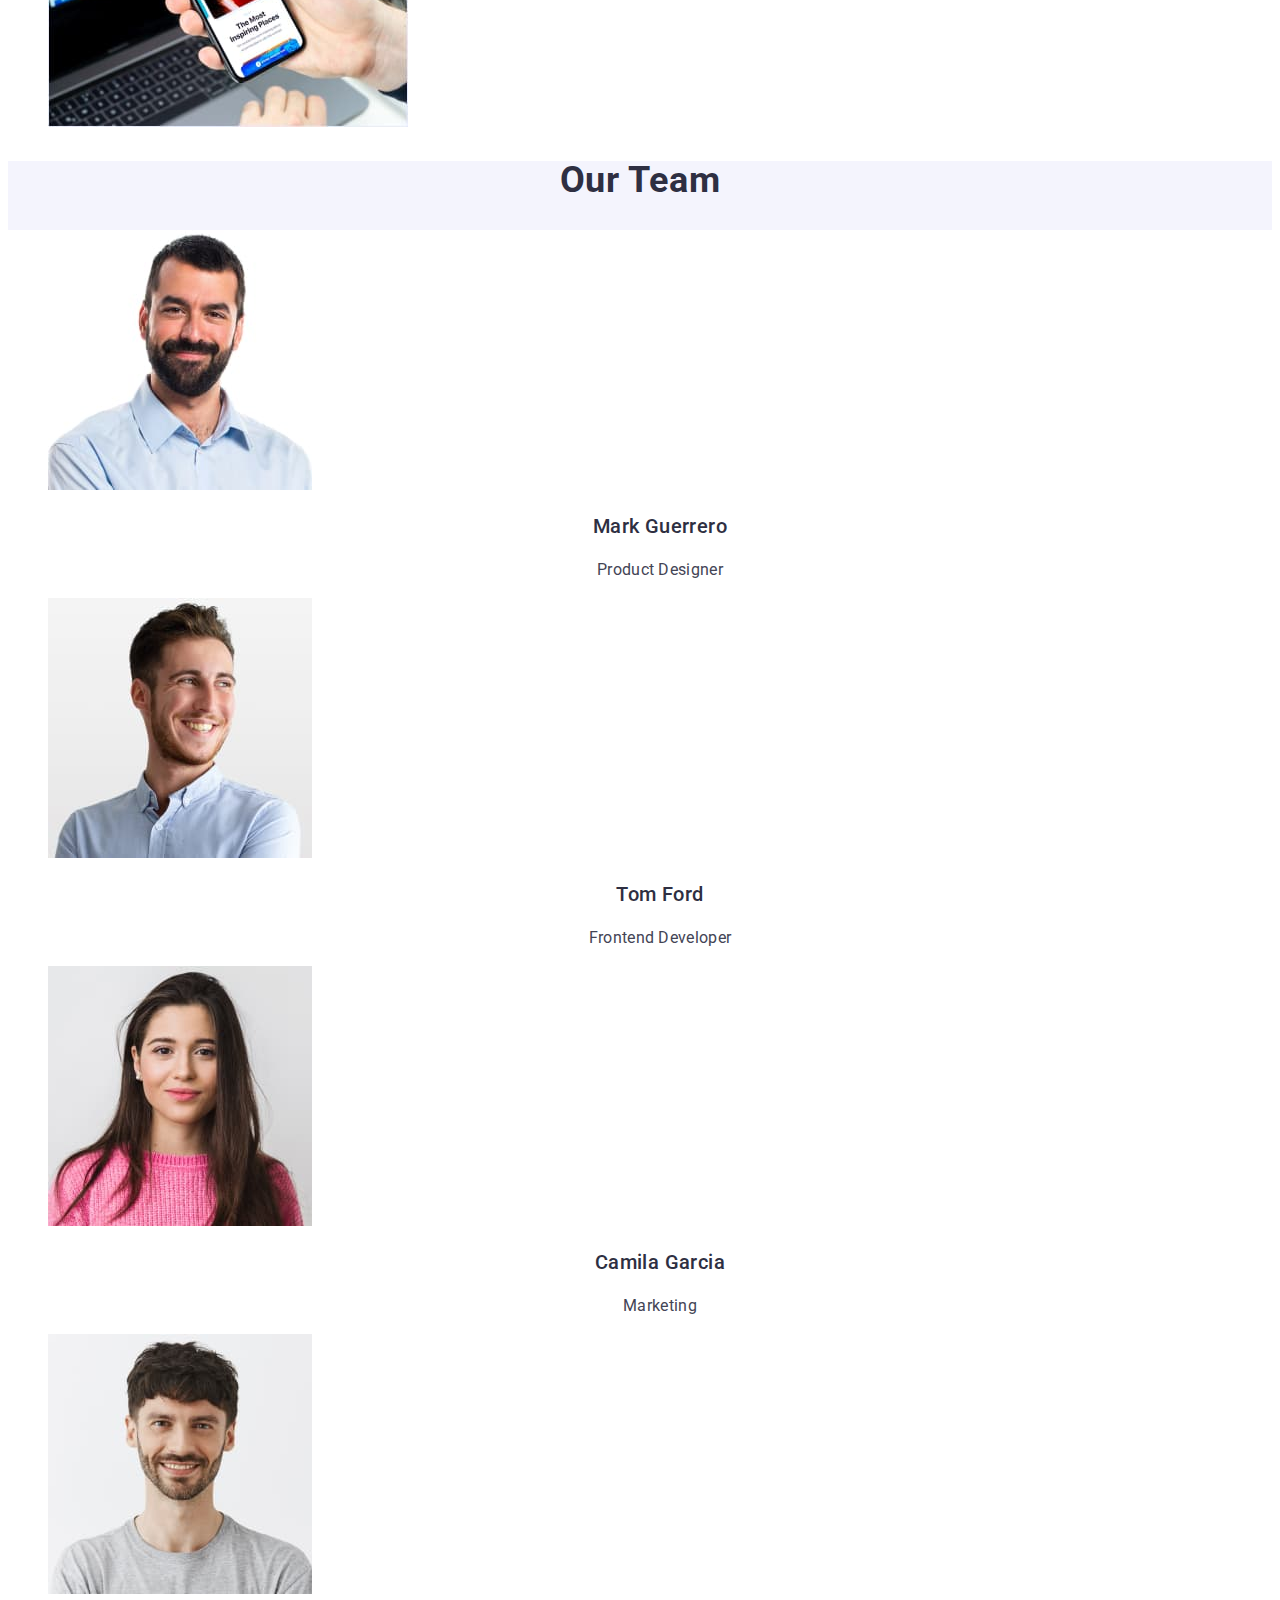
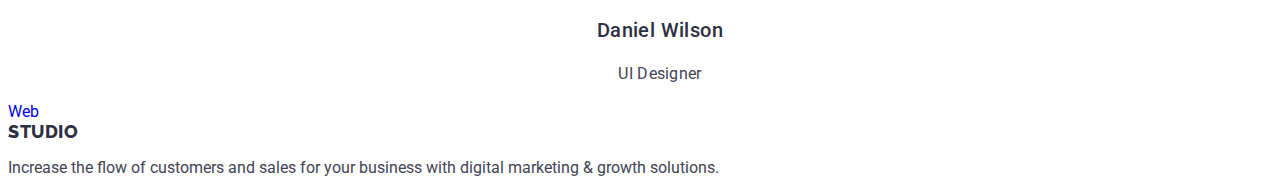
==== commit 257b4cdf: "repost" ====
--- a/index.html
+++ b/index.html
@@ -103,48 +103,48 @@
           </li>
         </ul>
       </section>
-      <section>
-        <h2>Our Team</h2>
-        <ul class="list">
-          <li>
+      <section class="team">
+        <h2 class="team-top-title">Our Team</h2>
+        <ul class="team-list list">
+          <li class="team-item">
             <img
               src="./images/photo1.jpg"
               alt="photo1"
               width="264"
               height="260"
             />
-            <h3>Mark Guerrero</h3>
-            <p>Product Designer</p>
+            <h3 class="team-title">Mark Guerrero</h3>
+            <p class="team-text">Product Designer</p>
           </li>
-          <li>
+          <li class="team-item">
             <img
               src="./images/photo2.jpg"
               alt="photo2"
               width="264"
               height="260"
             />
-            <h3>Tom Ford</h3>
-            <p>Frontend Developer</p>
+            <h3 class="team-title">Tom Ford</h3>
+            <p class="team-text">Frontend Developer</p>
           </li>
-          <li>
+          <li class="team-item">
             <img
               src="./images/photo3.jpg"
               alt="photo3"
               width="264"
               height="260"
             />
-            <h3>Camila Garcia</h3>
-            <p>Marketing</p>
+            <h3 class="team-title">Camila Garcia</h3>
+            <p class="team-text">Marketing</p>
           </li>
-          <li>
+          <li class="team-item">
             <img
               src="./images/photo4.jpg"
               alt="photo4"
               width="264"
               height="260"
             />
-            <h3>Daniel Wilson</h3>
-            <p>UI Designer</p>
+            <h3 class="team-title">Daniel Wilson</h3>
+            <p class="team-text">UI Designer</p>
           </li>
         </ul>
       </section>
--- a/css/styles.css
+++ b/css/styles.css
@@ -142,3 +142,37 @@
 .benefits-item {
 }
 
+/* -----TEAM----- */
+
+.team {
+  background-color: #f4f4fd;
+}
+.team-top-title {
+  font-weight: 700;
+  font-size: 36px;
+  line-height: 1.11;
+  text-align: center;
+  letter-spacing: 0.02em;
+  text-transform: capitalize;
+  color: var(--main-title-color);
+}
+.team-list {
+  background-color: #ffffff;
+}
+.team-item {
+}
+.team-title {
+  font-weight: 500;
+  font-size: 20px;
+  line-height: 1.2;
+  text-align: center;
+  letter-spacing: 0.02em;
+  color: #2e2f42;
+}
+.team-text {
+  font-size: 16px;
+  line-height: 1.5;
+  text-align: center;
+  letter-spacing: 0.02em;
+  color: var(--second-title-color);
+}
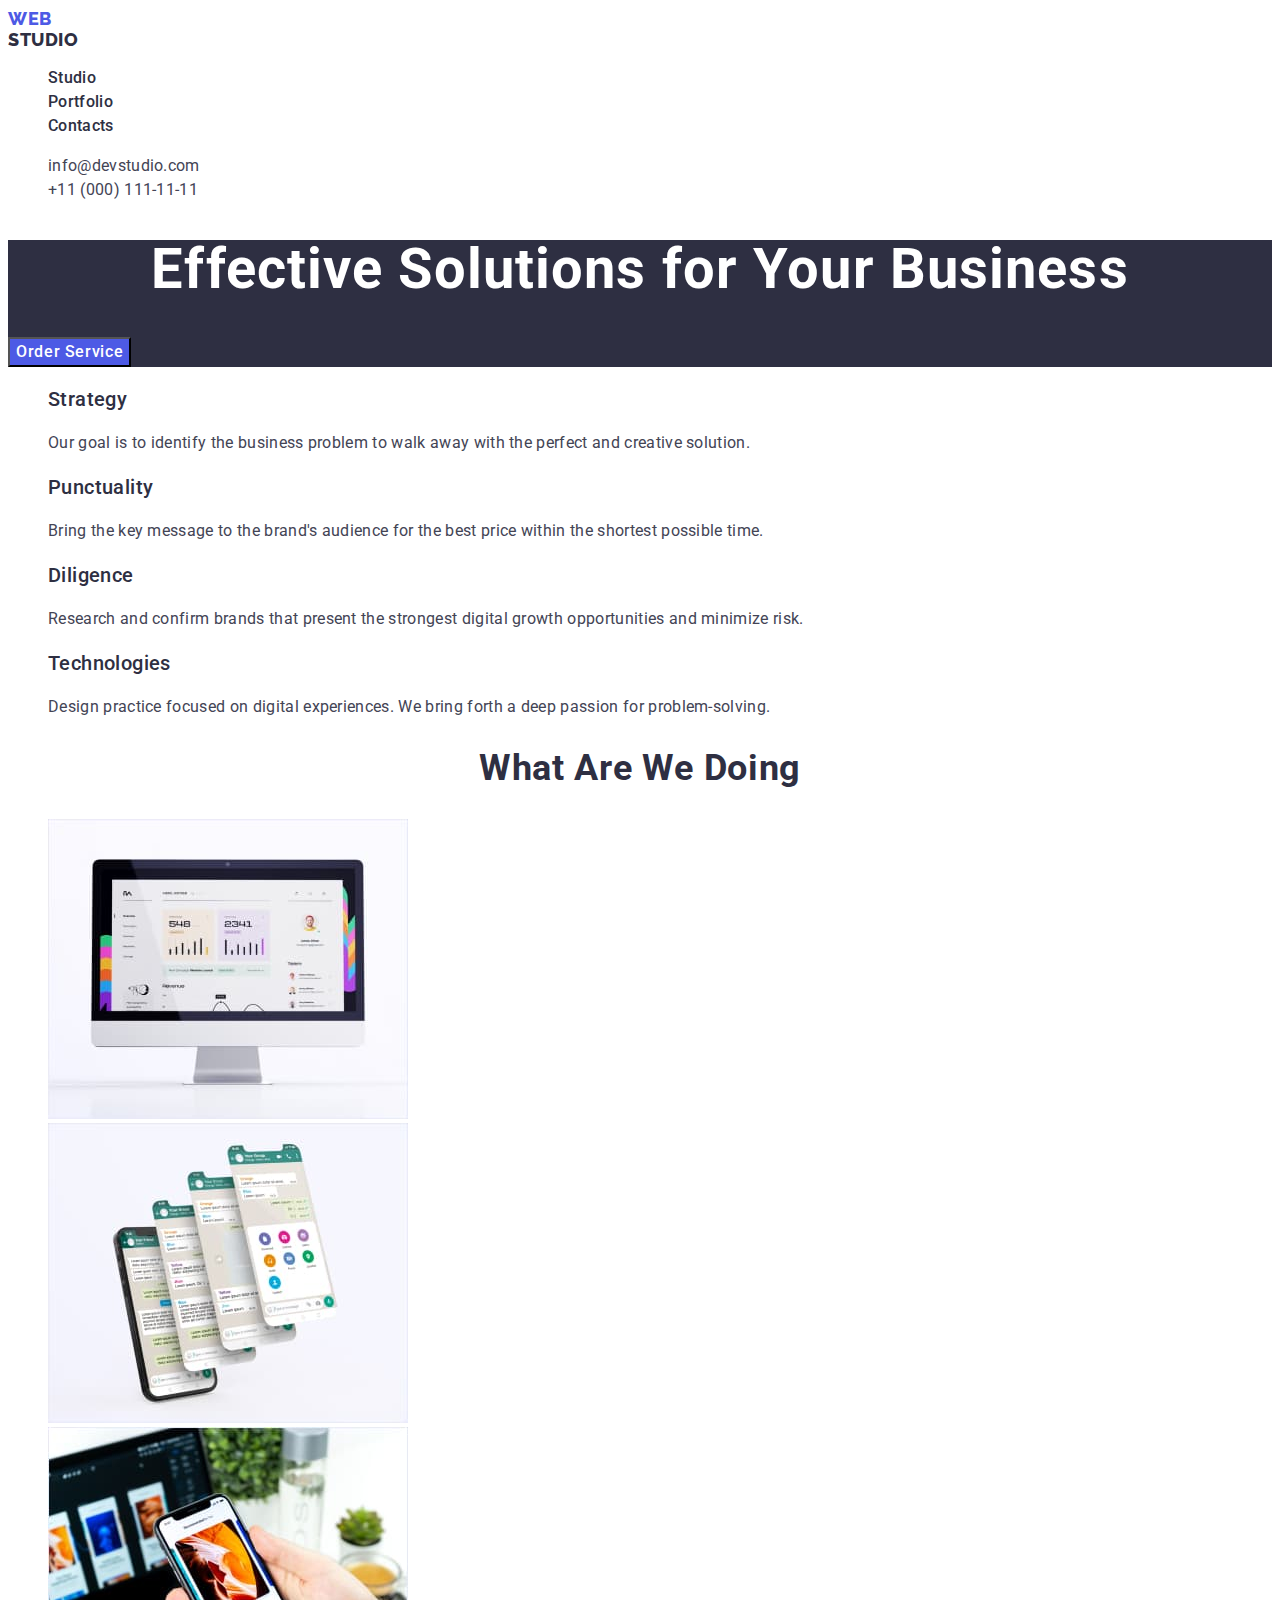
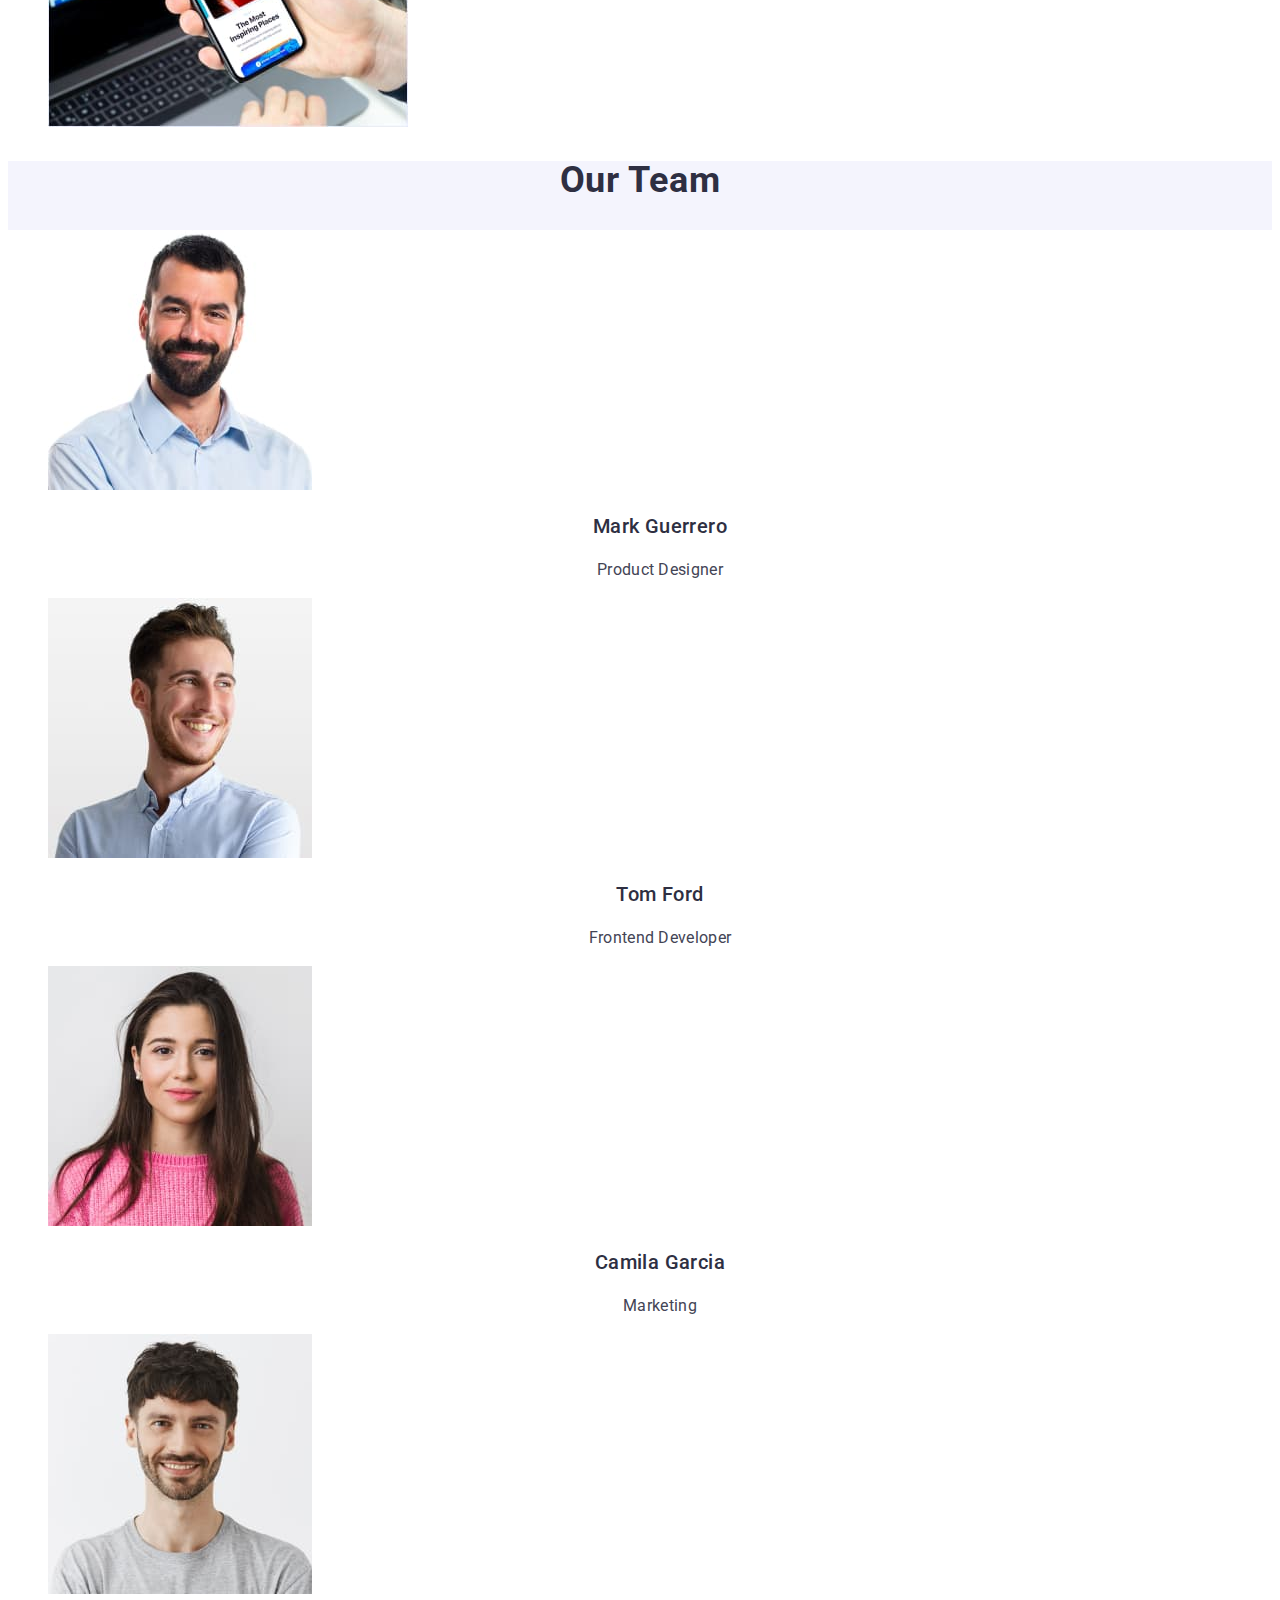
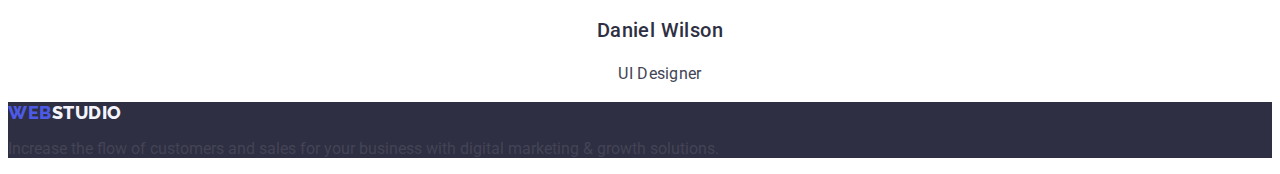
==== commit ce198f30: "repost" ====
--- a/index.html
+++ b/index.html
@@ -149,12 +149,12 @@
         </ul>
       </section>
     </main>
-    <footer>
-      <h2 hidden="">attitude</h2>
+    <footer class="footer">
+      <h2 class="footer-title" hidden="">attitude</h2>
       <a class="footer-link-logo link" href="./index.html">
-        Web<span class="header-link-logo-second">Studio</span>
+        Web<span class="footer-link-logo-second">Studio</span>
       </a>
-      <p>
+      <p class="footer-text">
         Increase the flow of customers and sales for your business with digital
         marketing & growth solutions.
       </p>
--- a/css/styles.css
+++ b/css/styles.css
@@ -176,3 +176,27 @@
   letter-spacing: 0.02em;
   color: var(--second-title-color);
 }
+
+/* -----FOOTER----- */
+
+.footer {
+  background-color: #2e2f42;
+}
+.footer-title {
+}
+.footer-link-logo {
+  font-family: "Raleway", sans-serif;
+  font-weight: 800;
+  font-size: 18px;
+  line-height: 1.17;
+  letter-spacing: 0.03em;
+  text-transform: uppercase;
+  color: #4d5ae5;
+}
+.link {
+}
+.footer-link-logo-second {
+  color: #f4f4fd;
+}
+.footer-text {
+}
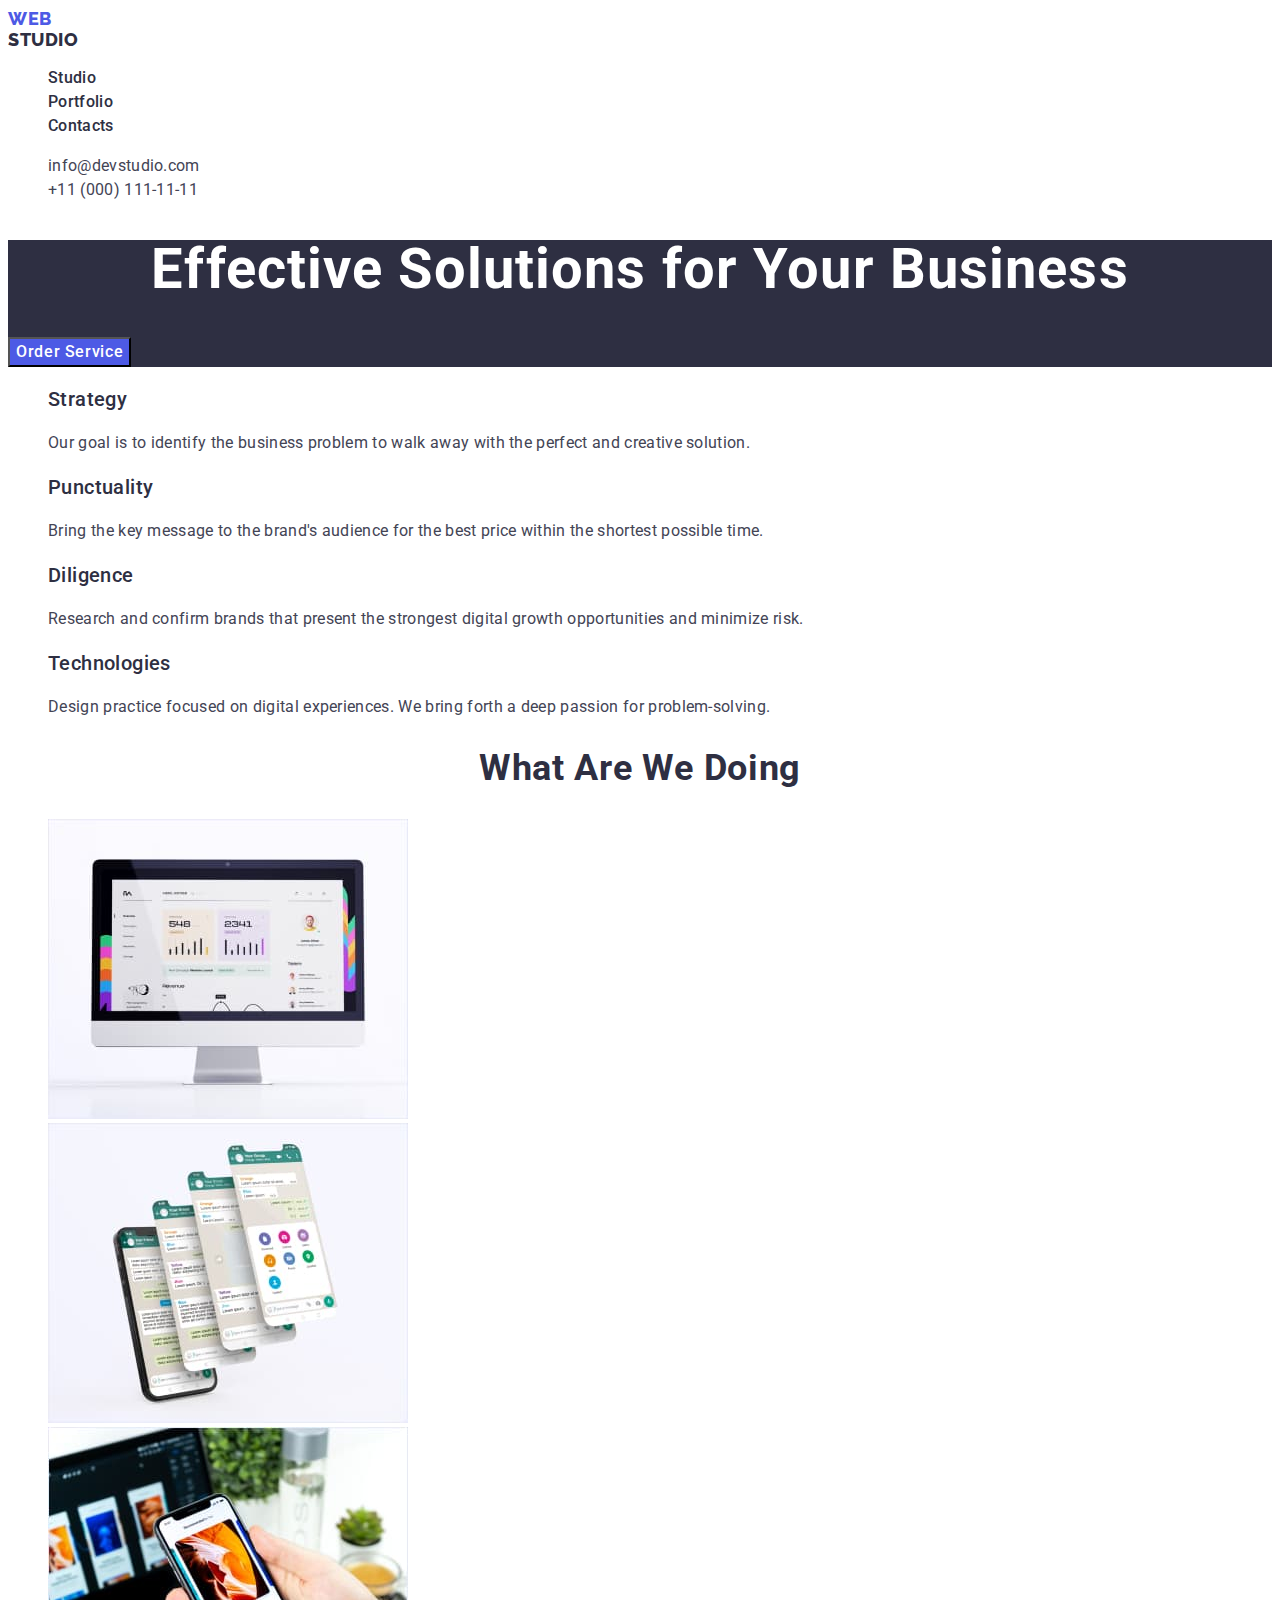
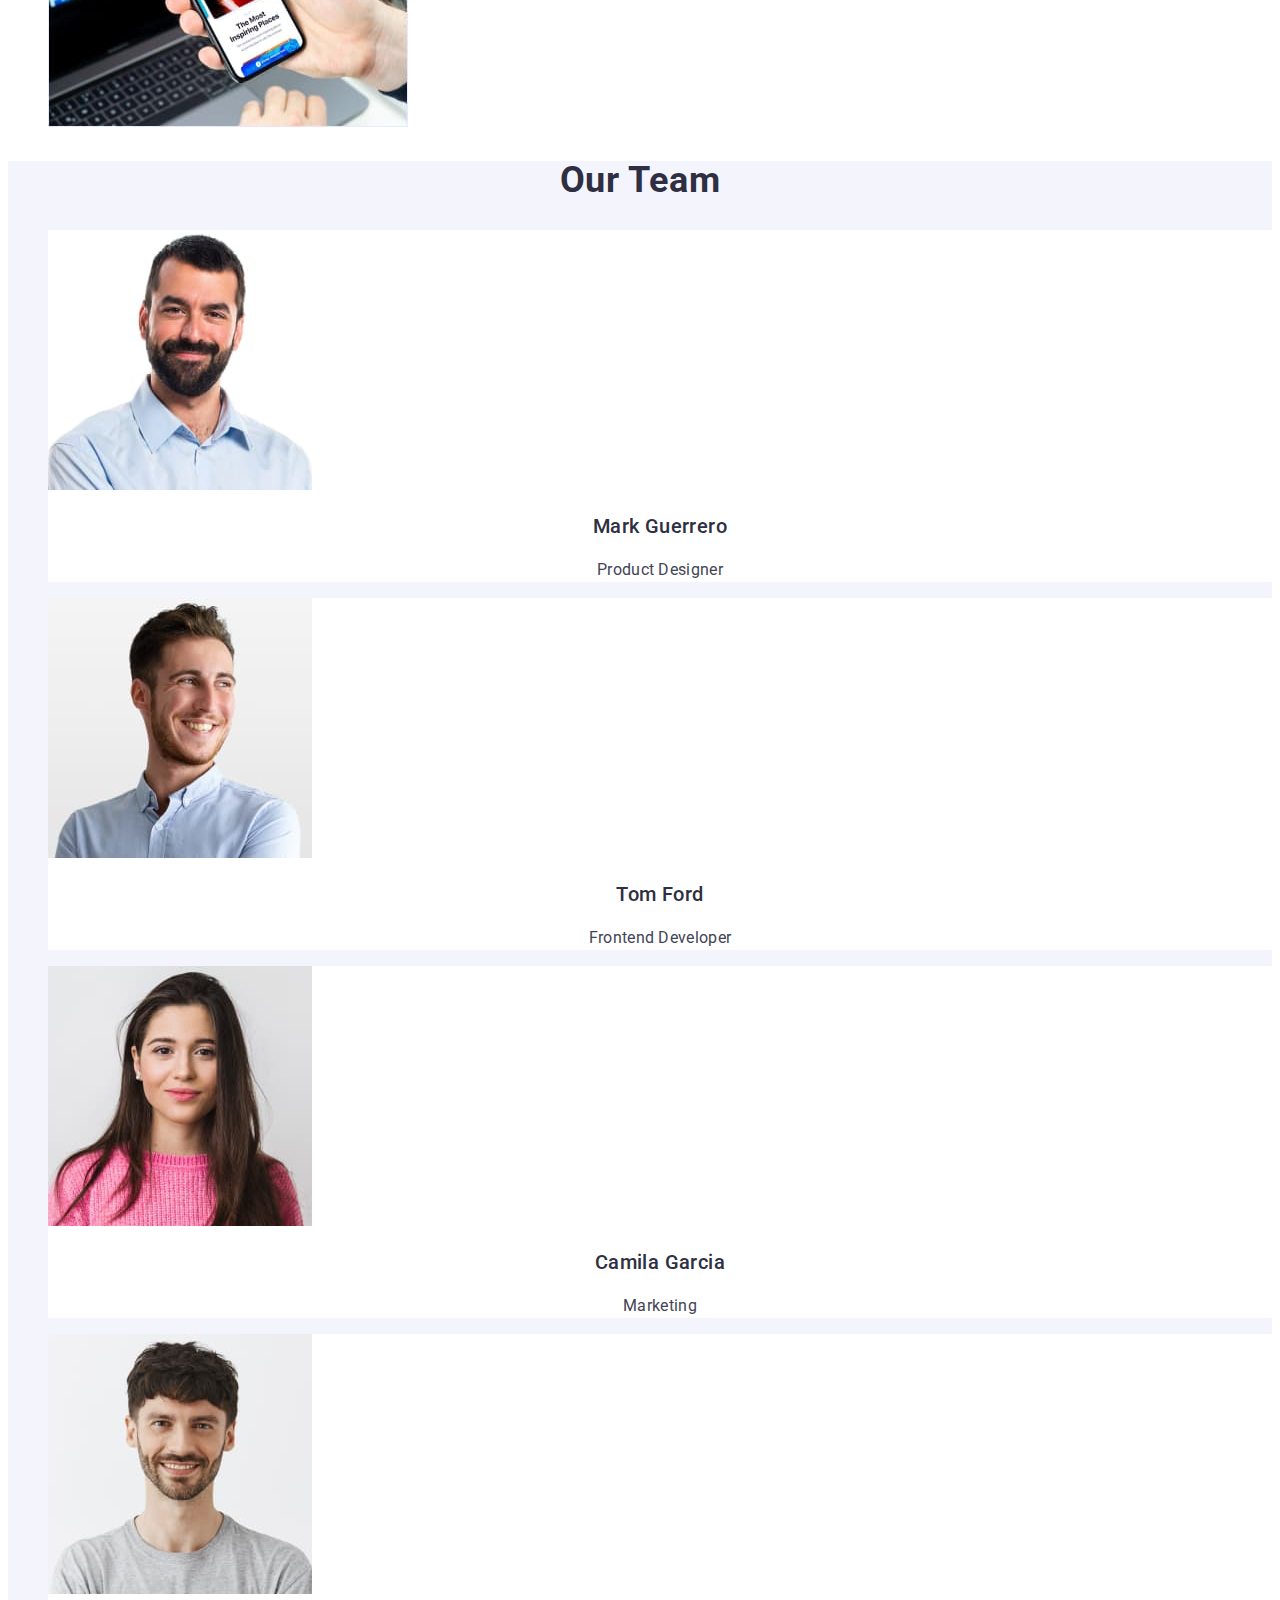
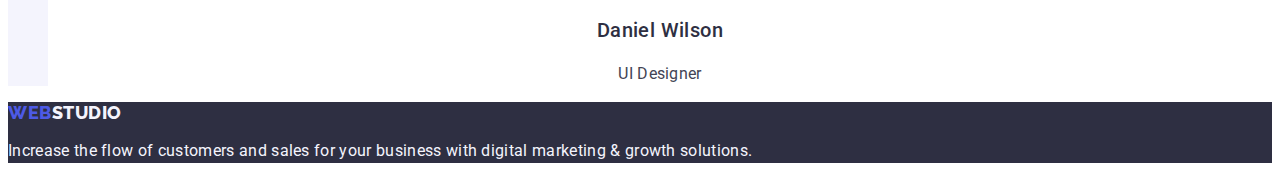
==== commit 9d78247b: "repost" ====
--- a/index.html
+++ b/index.html
@@ -150,7 +150,6 @@
       </section>
     </main>
     <footer class="footer">
-      <h2 class="footer-title" hidden="">attitude</h2>
       <a class="footer-link-logo link" href="./index.html">
         Web<span class="footer-link-logo-second">Studio</span>
       </a>
@@ -158,6 +157,8 @@
         Increase the flow of customers and sales for your business with digital
         marketing & growth solutions.
       </p>
+      <h2 class="footer-title" hidden="">attitude</h2>
     </footer>
   </body>
 </html>
+
--- a/css/styles.css
+++ b/css/styles.css
@@ -157,9 +157,9 @@
   color: var(--main-title-color);
 }
 .team-list {
+}
+.team-item {
   background-color: #ffffff;
-}
-.team-item {
 }
 .team-title {
   font-weight: 500;
@@ -193,10 +193,12 @@
   text-transform: uppercase;
   color: #4d5ae5;
 }
-.link {
-}
 .footer-link-logo-second {
   color: #f4f4fd;
 }
 .footer-text {
-}
+  font-size: 16px;
+  line-height: 1.5;
+  letter-spacing: 0.02em;
+  color: #f4f4fd;
+}
